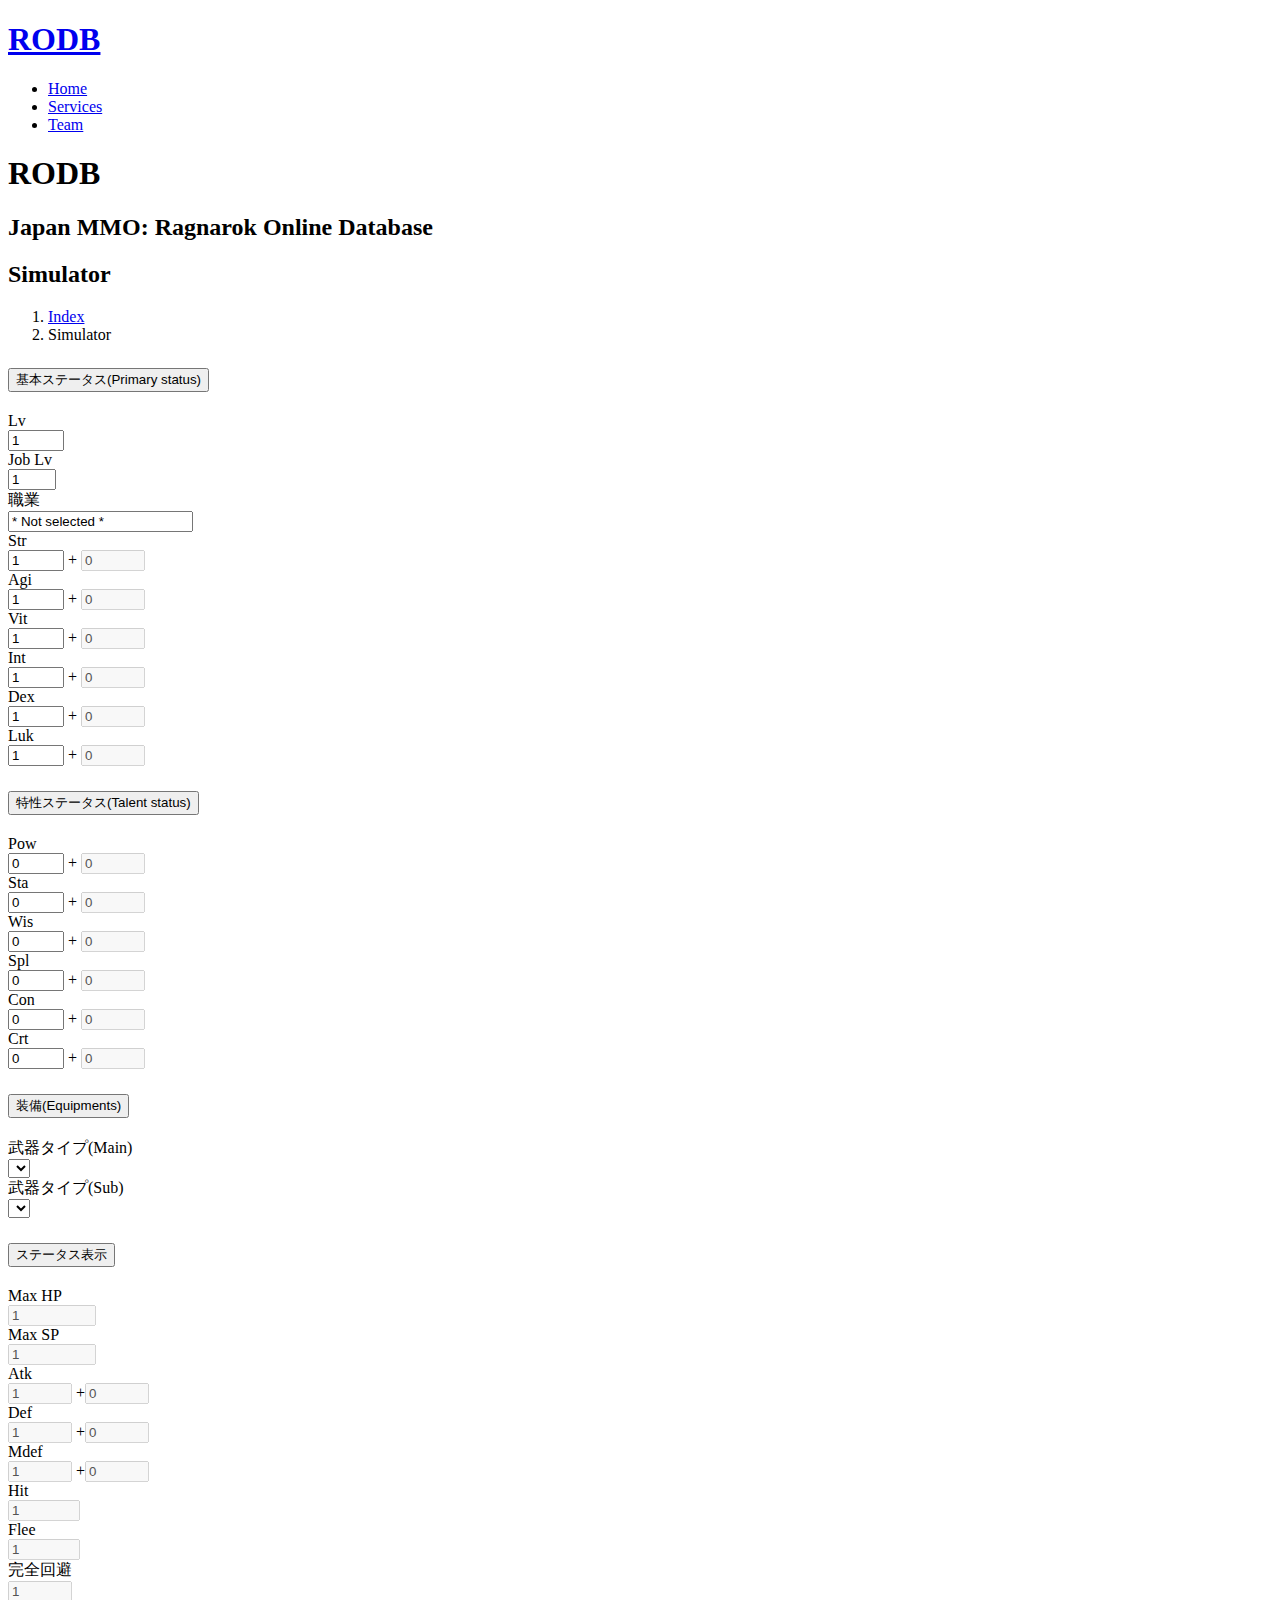
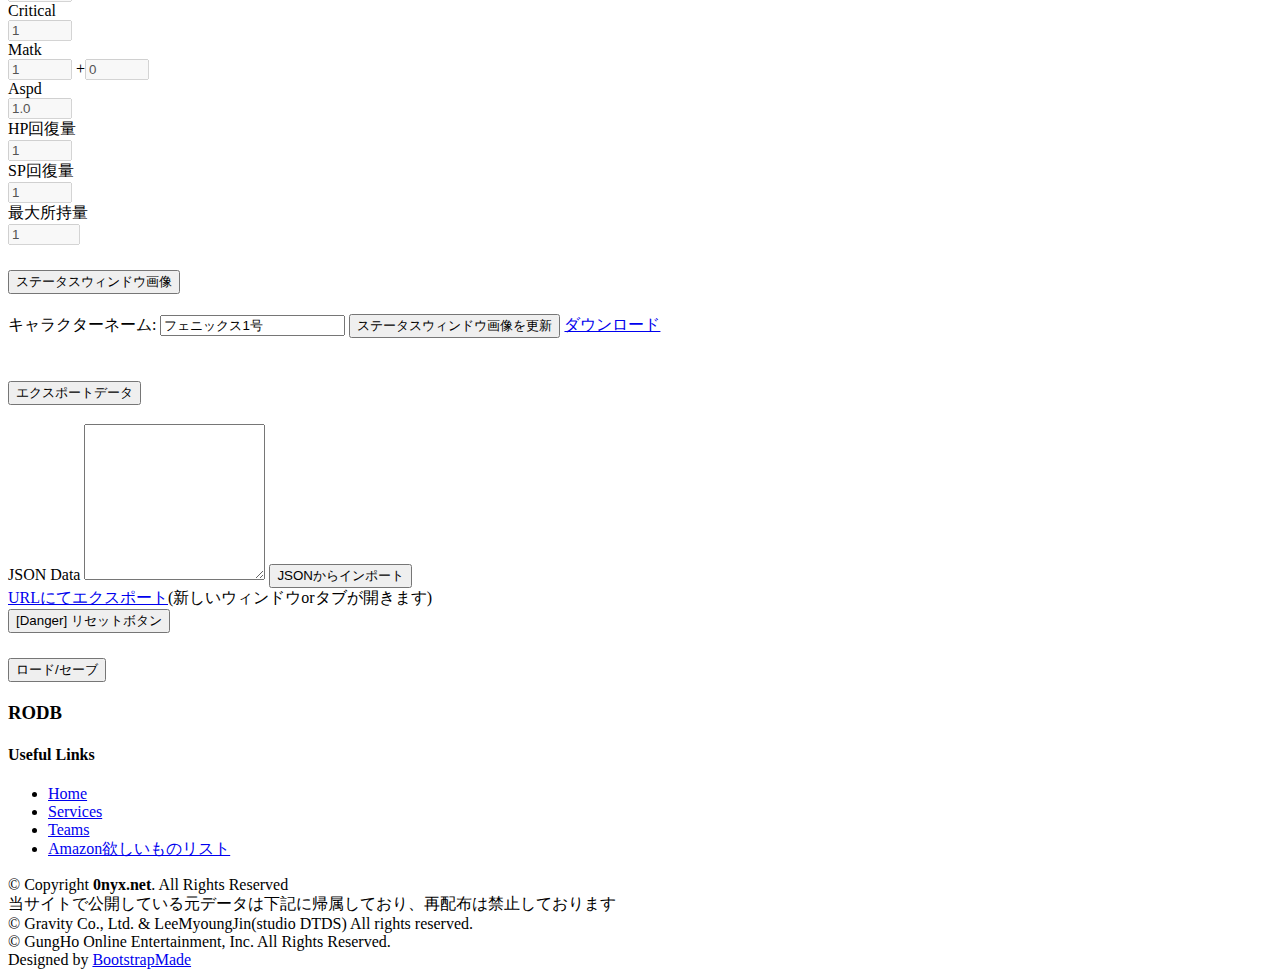
==== v1.html @ ba6570f8 "[fix] accordion html" ====
<!DOCTYPE html>
<html lang="ja">

<head>
    <meta charset="utf-8">
    <meta content="width=device-width, initial-scale=1.0" name="viewport">

    <title>RODB - Simulator</title>
    <meta content="RODBはMMO「Ragnarok Online」に関するデータを保管するサイトです" name="description">
    <meta content="ro,jro,ragnaok,ragnarok online,マロコロ" name="keywords">
    <meta content="index, follow" name="Robots">

    <meta property="og:site_name" content="RODB" />
    <meta property="og:description" content="RODBはMMO「Ragnarok Online」に関するデータを保管するサイトです" />
    <meta property="og:url" content="https://rodb.aws.0nyx.net/">
    <meta property="og:image" content="https://rodb.aws.0nyx.net/favicon.png">
    <meta property="og:type" content="website" />

    <!-- Google Fonts -->
    <link
        href="https://fonts.googleapis.com/css?family=Open+Sans:300,300i,400,400i,600,600i,700,700i|Raleway:300,300i,400,400i,500,500i,600,600i,700,700i|Poppins:300,300i,400,400i,500,500i,600,600i,700,700i"
        rel="stylesheet">

    <!-- Vendor CSS Files -->
    <link href="/assets/vendor/aos/aos.css" rel="stylesheet">
    <link href="/assets/vendor/bootstrap/css/bootstrap.min.css" rel="stylesheet">
    <link href="/assets/vendor/bootstrap-icons/bootstrap-icons.css" rel="stylesheet">
    <link href="/assets/vendor/boxicons/css/boxicons.min.css" rel="stylesheet">
    <link href="/assets/vendor/glightbox/css/glightbox.min.css" rel="stylesheet">
    <link href="/assets/vendor/remixicon/remixicon.css" rel="stylesheet">
    <link href="/assets/vendor/swiper/swiper-bundle.min.css" rel="stylesheet">

    <!-- Template Main CSS File -->
    <link href="/assets/css/style.css" rel="stylesheet">

    <link href="/assets/css/rodb.css" rel="stylesheet">
    <link href="https://fonts.googleapis.com/css?family=Source+Code+Pro" rel="stylesheet">

    <!-- Simulator -->
    <link rel="stylesheet" href="https://pyscript.net/releases/2023.11.1/core.css" />
    <script type="module" src="https://pyscript.net/releases/2023.11.1/core.js"></script>

    <!-- =======================================================
  * Template Name: OnePage - v4.7.0
  * Template URL: https://bootstrapmade.com/onepage-multipurpose-bootstrap-template/
  * Author: BootstrapMade.com
  * License: https://bootstrapmade.com/license/
  ======================================================== -->
</head>

<body>

    <!-- ======= Header ======= -->
    <header id="header" class="fixed-top">
        <div class="container d-flex align-items-center justify-content-between">

            <h1 class="logo"><a href="/">RODB</a></h1>
            <!-- Uncomment below if you prefer to use an image logo -->
            <!-- <a href="index.html" class="logo"><img src="assets/img/logo.png" alt="" class="img-fluid"></a>-->

            <nav id="navbar" class="navbar">
                <ul>
                    <li><a class="nav-link scrollto active" href="/">Home</a></li>
                    <li><a class="nav-link scrollto" href="/#services">Services</a></li>
                    <li><a class="nav-link scrollto" href="/#team">Team</a></li>
                </ul>
                <i class="bi bi-list mobile-nav-toggle"></i>
            </nav><!-- .navbar -->

        </div>
    </header><!-- End Header -->

    <!-- ======= Hero Section ======= -->
    <section id="hero" class="d-flex align-items-center">
        <div class="container position-relative" data-aos="fade-up" data-aos-delay="100">
            <div class="row justify-content-center">
                <div class="col-xl-7 col-lg-9 text-center">
                    <h1>RODB</h1>
                    <h2>Japan MMO: Ragnarok Online Database</h2>
                </div>
            </div>

        </div>
    </section><!-- End Hero -->

    <main id="main">

        <!-- ======= Breadcrumbs ======= -->
        <section class="breadcrumbs">
            <div class="container">
                <div class="d-flex justify-content-between align-items-center">
                    <h2>Simulator</h2>
                    <ol>
                        <li><a href="/">Index</a></li>
                        <li>Simulator</li>
                    </ol>
                </div>
            </div>
        </section><!-- End Breadcrumbs -->

        <selection class="inner-page">

            <div class="container border">
                <div class="accordion" id="accordion">
                    <div class="accordion-item">
                        <h2 class="accordion-header">
                        <button class="accordion-button collapsed" type="button" data-bs-toggle="collapse" data-bs-target="#collapse_status_primary" aria-expanded="false" aria-controls="collapse_status_primary">
                            基本ステータス(Primary status)
                        </button>
                        </h2>

                        <div id="collapse_status_primary" class="accordion-collapse collapse">
                            <div class="accordion-body">
                                <div class="row">
                                    <div class="col-md-2">
                                        <label for="status_base_lv" class="form-label">Lv</label>
                                    </div>
                                    <div class="col-md-2">
                                        <input id="status_base_lv" type="number" class="form-number" min="1" max="99" value="1">
                                    </div>
                                    <div class="col-md-2">
                                        <label for="status_job_lv" class="form-label">Job Lv</label>
                                    </div>
                                    <div class="col-md-2">
                                        <input id="status_job_lv" type="number" class="form-number" min="1" max="9" value="1">
                                    </div>
                                    <div class="col-md-1">
                                        <label for="status_job_class" class="form-label">職業</label>
                                    </div>
                                    <div class="col-md-3">
                                        <input id="status_job_class" list="datalist_job_classes" placeholoder="Type to search..." value="* Not selected *">
                                        <datalist id="datalist_job_classes"></datalist>
                                    </div>
                                </div>

                                <div class="row">
                                    <div class="col-md-1">
                                        <label for="status_str_base" class="form-label">Str</label>
                                    </div>
                                    <div class="col-md-3">
                                        <input id="status_str_base" type="number" class="form-number" min="1" max="99" value="1">
                                        + <input id="status_str_bonus" type="number" class="form-number" min="0" max="999" value="0" disabled>
                                    </div>
                                    <div class="col-md-1">
                                        <label for="status_agi_base" class="form-label">Agi</label>
                                    </div>
                                    <div class="col-md-3">
                                        <input id="status_agi_base" type="number" class="form-number" min="1" max="99" value="1">
                                        + <input id="status_agi_bonus" type="number" class="form-number" min="0" max="999" value="0" disabled>
                                    </div>
                                    <div class="col-md-1">
                                        <label for="status_vit_base" class="form-label">Vit</label>
                                    </div>
                                    <div class="col-md-3">
                                        <input id="status_vit_base" type="number" class="form-number" min="1" max="99" value="1">
                                        + <input id="status_vit_bonus" type="number" class="form-number" min="0" max="999" value="0" disabled>
                                    </div>
                                </div>
                                <div class="row">
                                    <div class="col-md-1">
                                        <label for="status_int_base" class="form-label">Int</label>
                                    </div>
                                    <div class="col-md-3">
                                        <input id="status_int_base" type="number" class="form-number" min="1" max="99" value="1">
                                        + <input id="status_int_bonus" type="number" class="form-number" min="0" max="999" value="0" disabled>
                                    </div>
                                    <div class="col-md-1">
                                        <label for="status_dex_base" class="form-label">Dex</label>
                                    </div>
                                    <div class="col-md-3">
                                        <input id="status_dex_base" type="number" class="form-number" min="1" max="99" value="1">
                                        + <input id="status_dex_bonus" type="number" class="form-number" min="0" max="999" value="0" disabled>
                                    </div>
                                    <div class="col-md-1">
                                        <label for="status_luk_base" class="form-label">Luk</label>
                                    </div>
                                    <div class="col-md-3">
                                        <input id="status_luk_base" type="number" class="form-number" min="1" max="99" value="1">
                                        + <input id="status_luk_bonus" type="number" class="form-number" min="0" max="999" value="0" disabled>
                                    </div>
                                </div>
                            </div>
                        </div>
                    </div>

                    <div class="accordion-item">
                        <h2 class="accordion-header">
                        <button class="accordion-button collapsed" type="button" data-bs-toggle="collapse" data-bs-target="#collapse_status_talent" aria-expanded="false" aria-controls="collapse_status_talent">
                            特性ステータス(Talent status)
                        </button>
                        </h2>

                        <div id="collapse_status_talent" class="accordion-collapse collapse">
                            <div class="accordion-body">
                                <div class="row">
                                    <div class="col-md-1">
                                        <label for="status_pow_base" class="form-label">Pow</label>
                                    </div>
                                    <div class="col-md-3">
                                        <input id="status_pow_base" type="number" class="form-number" min="0" max="99" value="0">
                                        + <input id="status_pow_bonus" type="number" class="form-number" min="0" max="999" value="0" disabled>
                                    </div>
                                    <div class="col-md-1">
                                        <label for="status_sta_base" class="form-label">Sta</label>
                                    </div>
                                    <div class="col-md-3">
                                        <input id="status_sta_base" type="number" class="form-number" min="0" max="99" value="0">
                                        + <input id="status_sta_bonus" type="number" class="form-number" min="0" max="999" value="0" disabled>
                                    </div>
                                    <div class="col-md-1">
                                        <label for="status_wis_base" class="form-label">Wis</label>
                                    </div>
                                    <div class="col-md-3">
                                        <input id="status_wis_base" type="number" class="form-number" min="0" max="99" value="0">
                                        + <input id="status_wis_bonus" type="number" class="form-number" min="0" max="999" value="0" disabled>
                                    </div>
                                </div>
                                <div class="row">
                                    <div class="col-md-1">
                                        <label for="status_spl_base" class="form-label">Spl</label>
                                    </div>
                                    <div class="col-md-3">
                                        <input id="status_spl_base" type="number" class="form-number" min="0" max="99" value="0">
                                        + <input id="status_spl_bonus" type="number" class="form-number" min="0" max="999" value="0" disabled>
                                    </div>
                                    <div class="col-md-1">
                                        <label for="status_con_base" class="form-label">Con</label>
                                    </div>
                                    <div class="col-md-3">
                                        <input id="status_con_base" type="number" class="form-number" min="0" max="99" value="0">
                                        + <input id="status_con_bonus" type="number" class="form-number" min="0" max="999" value="0" disabled>
                                    </div>
                                    <div class="col-md-1">
                                        <label for="status_crt_base" class="form-label">Crt</label>
                                    </div>
                                    <div class="col-md-3">
                                        <input id="status_crt_base" type="number" class="form-number" min="0" max="99" value="0">
                                        + <input id="status_crt_bonus" type="number" class="form-number" min="0" max="999" value="0" disabled>
                                    </div>
                                </div>
                            </div>
                        </div>
                    </div>

                    <div class="accordion-item">
                        <h2 class="accordion-header">
                        <button class="accordion-button collapsed" type="button" data-bs-toggle="collapse" data-bs-target="#collapse_equipments" aria-expanded="false" aria-controls="collapse_equipments">
                            装備(Equipments)
                        </button>
                        </h2>

                        <div id="collapse_equipments" class="accordion-collapse collapse">
                            <div class="accordion-body">
                                <div class="row">
                                    <div class="col-md-2">
                                        武器タイプ(Main)
                                    </div>
                                    <div class="col-md-2">
                                        <select id="select_weapon_type_right" class="form-select" aria-label="メイン武器"></select>
                                    </div>
                                    <div class="col-md-2">
                                        武器タイプ(Sub)
                                    </div>
                                    <div class="col-md-2">
                                        <select id="select_weapon_type_left" class="form-select" aria-label="サブ武器"></select>
                                    </div>
                                </div>
                            </div>
                        </div>
                    </div>

                    <div class="accordion-item">
                        <h2 class="accordion-header">
                        <button class="accordion-button" type="button" data-bs-toggle="collapse" data-bs-target="#collapse_status" aria-expanded="true" aria-controls="collapse_status">
                            ステータス表示
                        </button>
                        </h2>

                        <div id="collapse_status" class="accordion-collapse show">
                            <div class="accordion-body">

                                <div class="row">
                                    <div class="col-md-1">
                                        Max HP<br>
                                        <input id="status_hp_max" type="number" class="form-number" min="0" max="999999" value="1" disabled>
                                    </div>
                                    <div class="col-md-1">
                                        Max SP<br>
                                        <input id="status_sp_max" type="number" class="form-number" min="0" max="999999" value="1" disabled>
                                    </div>
                                    <div class="col-md-2">
                                        Atk<br>
                                        <input id="status_atk_base" type="number" class="form-number" min="0" max="999" value="1" disabled>
                                        +<input id="status_atk_bonus" type="number" class="form-number" min="0" max="999" value="0" disabled>
                                    </div>
                                    <div class="col-md-2">
                                        Def<br>
                                        <input id="status_def_base" type="number" class="form-number" min="0" max="999" value="1" disabled>
                                        +<input id="status_def_bonus" type="number" class="form-number" min="0" max="999" value="0" disabled>
                                    </div>
                                    <div class="col-md-2">
                                        Mdef<br>
                                        <input id="status_mdef_base" type="number" class="form-number" min="0" max="999" value="1" disabled>
                                        +<input id="status_mdef_bonus" type="number" class="form-number" min="0" max="999" value="0" disabled>
                                    </div>
                                    <div class="col-md-1">
                                        Hit<br>
                                        <input id="status_hit" type="number" class="form-number" min="0" max="9999" value="1" disabled>
                                    </div>
                                    <div class="col-md-1">
                                        Flee<br>
                                        <input id="status_flee" type="number" class="form-number" min="0" max="9999" value="1" disabled>
                                    </div>
                                    <div class="col-md-1">
                                        完全回避<br>
                                        <input id="status_complete_avoidance" type="number" class="form-number" min="0" max="999" value="1" disabled>
                                    </div>
                                    <div class="col-md-1">
                                        Critical<br>
                                        <input id="status_critical" type="number" class="form-number" min="0" max="999" value="1" disabled>
                                    </div>
                                </div>
                                <div class="row">
                                    <div class="col-md-2">
                                        Matk<br>
                                        <input id="status_matk_base" type="number" class="form-number" min="0" max="999" value="1" disabled>
                                        +<input id="status_matk_bonus" type="number" class="form-number" min="0" max="999" value="0" disabled>
                                    </div>
                                    <div class="col-md-1">
                                        Aspd<br>
                                        <input id="status_aspd" type="number" class="form-number" min="0" max="999" value="1.0" disabled>
                                    </div>
                                    <div class="col-md-1">
                                        HP回復量<br>
                                        <input id="status_hp_recovery" type="number" class="form-number" min="0" max="999" value="1" disabled>
                                    </div>
                                    <div class="col-md-1">
                                        SP回復量<br>
                                        <input id="status_sp_recovery" type="number" class="form-number" min="0" max="999" value="1" disabled>
                                    </div>
                                    <div class="col-md-1">
                                    </div>
                                    <div class="col-md-2">
                                        最大所持量<br>
                                        <input id="status_weight_max" type="number" class="form-number" min="0" max="9999" value="1" disabled>
                                    </div>
                                </div>
                            </div>
                        </div>
                    </div>

                    <div class="accordion-item">
                        <h2 class="accordion-header">
                        <button class="accordion-button" type="button" data-bs-toggle="collapse" data-bs-target="#collapse_status_window_image" aria-expanded="true" aria-controls="collapse_status_window_image">
                            ステータスウィンドウ画像
                        </button>
                        </h2>

                        <div id="collapse_status_window_image" class="accordion-collapse collapse show">
                            <div class="accordion-body">
                                <label for="input_character_name" class="form-label">キャラクターネーム:</label>
                                <input id="input_character_name" type="text" class="form-text" value="フェニックス1号">
                                <button id="button_draw_status_window" type="button" class="btn btn-primary">ステータスウィンドウ画像を更新</button>
                                <a id="button_download_status_window" type="button" class="btn btn-success" download="RODB_simulator_status.png" href="#">ダウンロード</a><br>
                                <img id="img_status_window" width="1" height="1"/>
                            </div>
                        </div>
                    </div>

                    <div class="accordion-item">
                        <h2 class="accordion-header">
                        <button class="accordion-button collapsed" type="button" data-bs-toggle="collapse" data-bs-target="#collapse_export_data" aria-expanded="false" aria-controls="collapse_export_data">
                            エクスポートデータ
                        </button>
                        </h2>

                        <div id="collapse_export_data" class="accordion-collapse collapse">
                            <div class="accordion-body">
                                <div class="mb-3">
                                    <label for="export_json" class="form-label">JSON Data</label>
                                    <textarea class="form-control font-futur" id="textarea_import_json" rows="10"></textarea>
                                    <button id="button_import_json" type="button" class="btn btn-primary">JSONからインポート</button>
                                </div>
                                <div class="mb-3">
                                    <a id="export_url" class="btn btn-success" href="#" target="_blank">URLにてエクスポート</a>(新しいウィンドウorタブが開きます)
                                </div>
                                <div class="text-end">
                                    <button id="button_reset_data" type="button" class="btn btn-danger">[Danger] リセットボタン</button>
                                </div>
                            </div>
                        </div>
                    </div>

                    <div class="accordion-item">
                        <h2 class="accordion-header">
                            <button class="accordion-button collapsed" type="button" data-bs-toggle="collapse" data-bs-target="#collapse_load_save" aria-expanded="false" aria-controls="collapse_load_save">
                                ロード/セーブ
                            </button>
                        </h2>

                        <div id="collapse_load_save" class="accordion-collapse collapse">
                            <div class="accordion-body">
                            </div>
                        </div>
                    </div>

                </div>
            </div>

        </selection>
    </main><!-- End #main -->

    <!-- ======= Footer ======= -->
    <footer id="footer">

        <div class="footer-top">
            <div class="container">
                <div class="row">

                    <div class="col-lg-3 col-md-6 footer-contact">
                        <h3>RODB</h3>
                        <p>
                        </p>
                    </div>

                    <div class="col-lg-2 col-md-6 footer-links">
                        <h4>Useful Links</h4>
                        <ul>
                            <li><i class="bx bx-chevron-right"></i> <a href="/#">Home</a></li>
                            <li><i class="bx bx-chevron-right"></i> <a href="/#services">Services</a></li>
                            <li><i class="bx bx-chevron-right"></i> <a href="/#teams">Teams</a></li>
                            <li><i class="bx bx-chevron-right"></i> <a
                                    href="https://www.amazon.co.jp/hz/wishlist/ls/2EK058T5A6BN7">Amazon欲しいものリスト</a></li>
                        </ul>
                    </div>

                </div>
            </div>
        </div>

        <div class="container d-md-flex py-4">

            <div class="me-md-auto text-center text-md-start">
                <div class="copyright">
                    &copy; Copyright <strong><span>0nyx.net</span></strong>. All Rights Reserved<br>
                    当サイトで公開している元データは下記に帰属しており、再配布は禁止しております<br>
                    &copy; Gravity Co., Ltd. &amp; LeeMyoungJin(studio DTDS) All rights reserved.<br>
                    &copy; GungHo Online Entertainment, Inc. All Rights Reserved.
                </div>
                <div class="credits">
                    <!-- All the links in the footer should remain intact. -->
                    <!-- You can delete the links only if you purchased the pro version. -->
                    <!-- Licensing information: https://bootstrapmade.com/license/ -->
                    <!-- Purchase the pro version with working PHP/AJAX contact form: https://bootstrapmade.com/onepage-multipurpose-bootstrap-template/ -->
                    Designed by <a href="https://bootstrapmade.com/">BootstrapMade</a>
                </div>
            </div>
            <div class="social-links text-center text-md-right pt-3 pt-md-0">
                <a href="https://twitter.com/_m10i" class="twitter"><i class="bx bxl-twitter"></i></a>
            </div>
        </div>
    </footer><!-- End Footer -->

    <!-- Modal -->
    <dialog id="daialog">
        <div class="modal-content">
        <div class="modal-header">
            <h5 class="modal-title" id="modal_information_label">Information</h5>
        </div>
        <div id="dialog_information_message_div" class="modal-body">MESSAGE</div>
        <div class="modal-footer">
            <button id="daialog_button_close" type="button" class="btn btn-secondary">Close</button>
        </div>
        </div>
    </dialog>

    <div id="preloader"></div>
    <a href="#" class="back-to-top d-flex align-items-center justify-content-center"><i
            class="bi bi-arrow-up-short"></i></a>

    <!-- Vendor JS Files -->
    <script src="/assets/vendor/purecounter/purecounter.js"></script>
    <script src="/assets/vendor/aos/aos.js"></script>
    <script src="/assets/vendor/bootstrap/js/bootstrap.bundle.min.js"></script>
    <script src="/assets/vendor/glightbox/js/glightbox.min.js"></script>
    <script src="/assets/vendor/isotope-layout/isotope.pkgd.min.js"></script>
    <script src="/assets/vendor/swiper/swiper-bundle.min.js"></script>
    <script src="/assets/vendor/php-email-form/validate.js"></script>

    <script type="py" src="/simulator/app_v1.py" config="/simulator/pyscript.json"></script>

    <!-- Template Main JS File -->
    <script src="/assets/js/main.js"></script>

    <!-- Google tag (gtag.js) -->
    <script async src="https://www.googletagmanager.com/gtag/js?id=G-YCM65EZMQL"></script>
    <script>
        window.dataLayer = window.dataLayer || [];
        function gtag() { dataLayer.push(arguments); }
        gtag('js', new Date());

        gtag('config', 'G-YCM65EZMQL');
    </script>
</body>

</html>
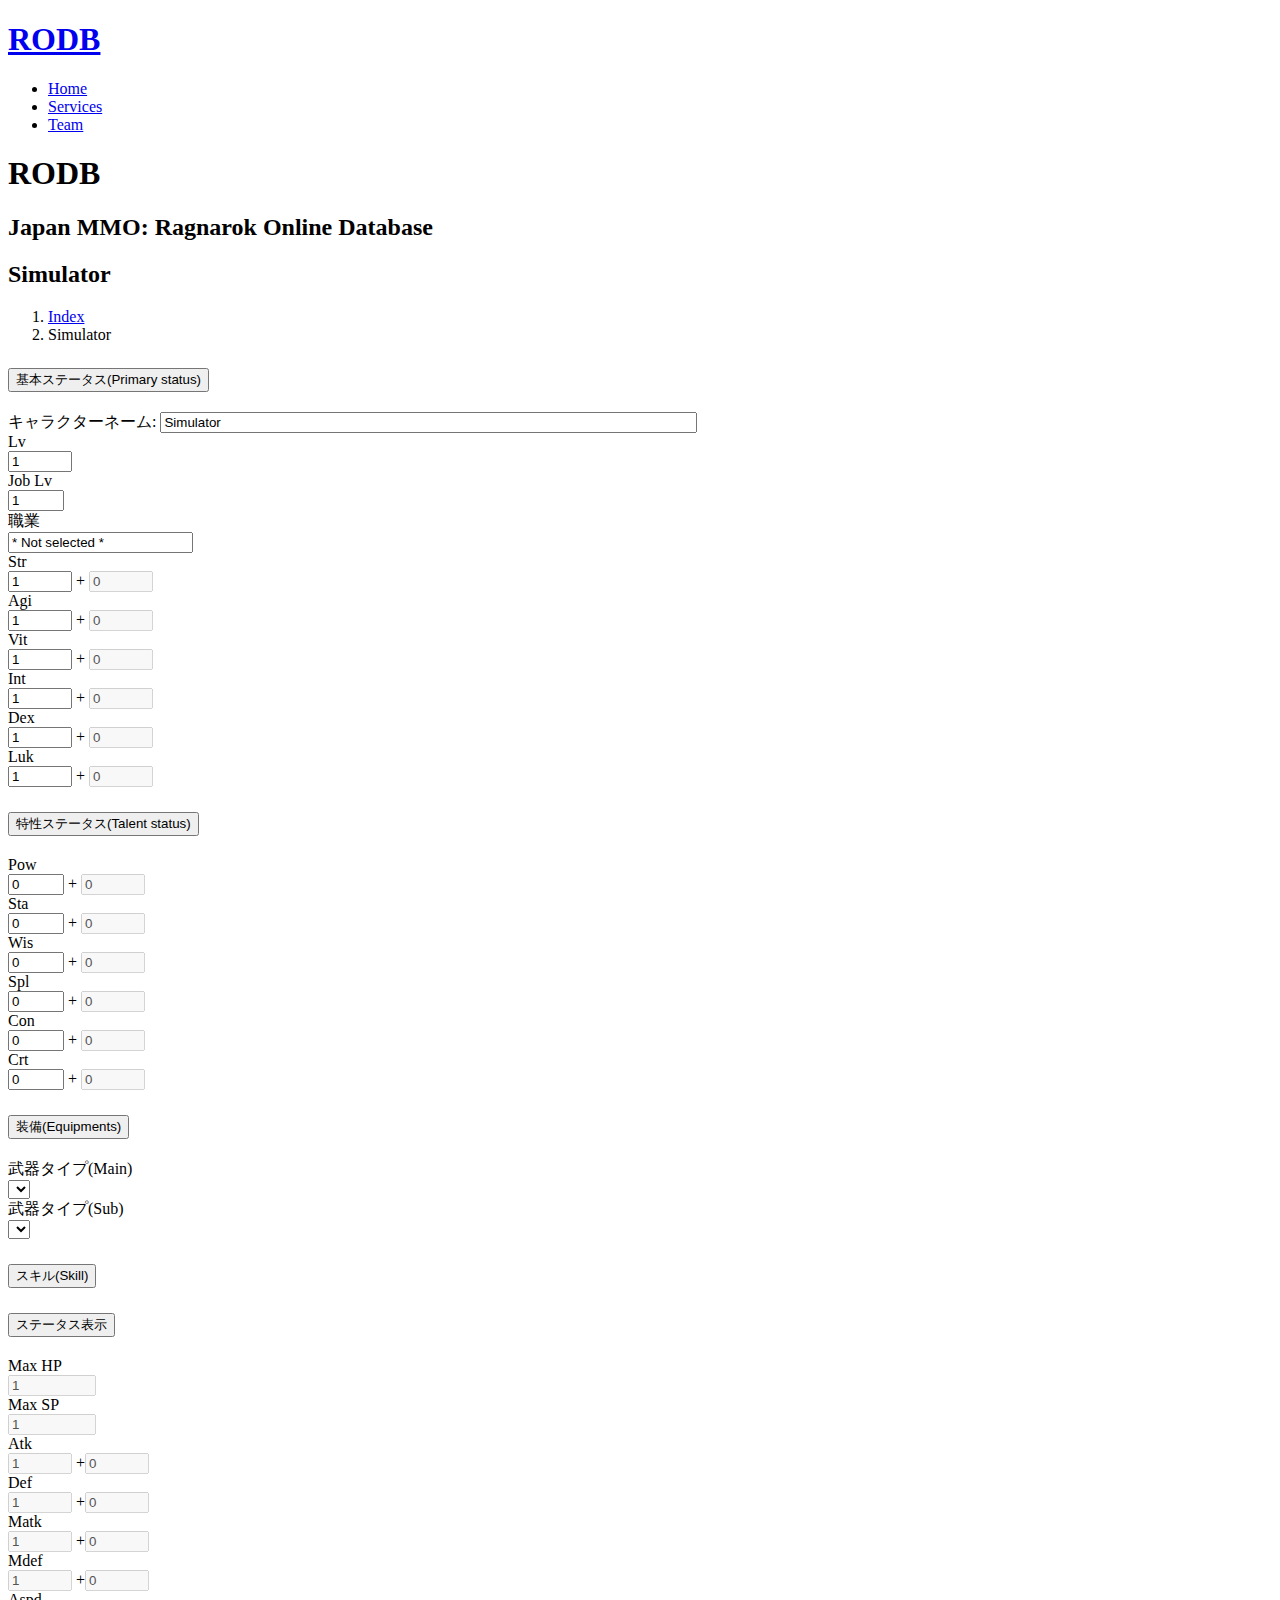
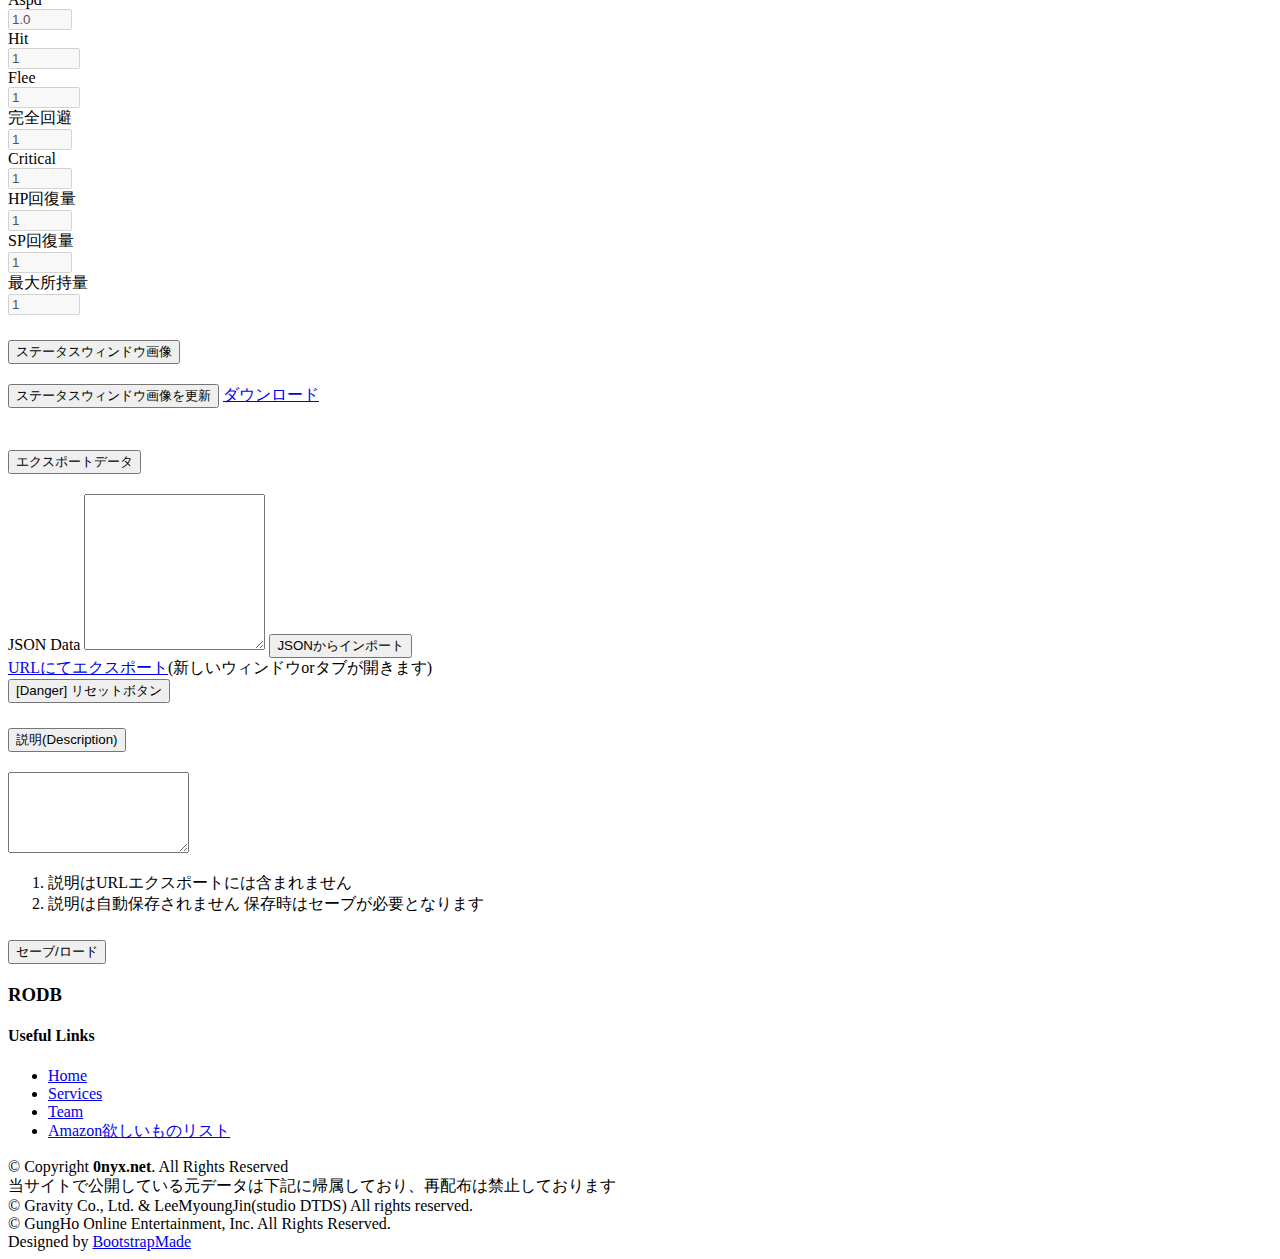
==== commit 4f1e7f32: "[modify] Update files" ====
--- a/v1.html
+++ b/v1.html
@@ -10,16 +10,12 @@
     <meta content="ro,jro,ragnaok,ragnarok online,マロコロ" name="keywords">
     <meta content="index, follow" name="Robots">
 
+    <meta property="og:url" content="https://rodb.aws.0nyx.net/simulator/v1.html">
+    <meta property="og:type" content="article" />
+    <meta property="og:title" content="RODB - Simulator" />
+    <meta property="og:description" content="RODB SimulatorはMMO「Ragnarok Online」のステータス&amp;スキルシミュレータです" />
     <meta property="og:site_name" content="RODB" />
-    <meta property="og:description" content="RODBはMMO「Ragnarok Online」に関するデータを保管するサイトです" />
-    <meta property="og:url" content="https://rodb.aws.0nyx.net/">
-    <meta property="og:image" content="https://rodb.aws.0nyx.net/favicon.png">
-    <meta property="og:type" content="website" />
-
-    <!-- Google Fonts -->
-    <link
-        href="https://fonts.googleapis.com/css?family=Open+Sans:300,300i,400,400i,600,600i,700,700i|Raleway:300,300i,400,400i,500,500i,600,600i,700,700i|Poppins:300,300i,400,400i,500,500i,600,600i,700,700i"
-        rel="stylesheet">
+    <!-- <meta property="og:image" content=""> -->
 
     <!-- Vendor CSS Files -->
     <link href="/assets/vendor/aos/aos.css" rel="stylesheet">
@@ -36,8 +32,8 @@
     <link href="/assets/css/rodb.css" rel="stylesheet">
     <link href="https://fonts.googleapis.com/css?family=Source+Code+Pro" rel="stylesheet">
 
-    <!-- Simulator -->
-    <link rel="stylesheet" href="https://pyscript.net/releases/2023.11.1/core.css" />
+    <!-- PyScript -->
+    <link rel="stylesheet" href="https://pyscript.net/releases/2023.11.1/core.css">
     <script type="module" src="https://pyscript.net/releases/2023.11.1/core.js"></script>
 
     <!-- =======================================================
@@ -62,7 +58,7 @@
                 <ul>
                     <li><a class="nav-link scrollto active" href="/">Home</a></li>
                     <li><a class="nav-link scrollto" href="/#services">Services</a></li>
-                    <li><a class="nav-link scrollto" href="/#team">Team</a></li>
+                    <li><a class="nav-link scrollto" href="index.html#team">Team</a></li>
                 </ul>
                 <i class="bi bi-list mobile-nav-toggle"></i>
             </nav><!-- .navbar -->
@@ -91,16 +87,15 @@
                 <div class="d-flex justify-content-between align-items-center">
                     <h2>Simulator</h2>
                     <ol>
-                        <li><a href="/">Index</a></li>
+                        <li><a href="index.html">Index</a></li>
                         <li>Simulator</li>
                     </ol>
                 </div>
             </div>
         </section><!-- End Breadcrumbs -->
 
-        <selection class="inner-page">
-
-            <div class="container border">
+        <section class="inner-page">
+            <div class="container">
                 <div class="accordion" id="accordion">
                     <div class="accordion-item">
                         <h2 class="accordion-header">
@@ -111,24 +106,28 @@
 
                         <div id="collapse_status_primary" class="accordion-collapse collapse">
                             <div class="accordion-body">
+                                <div>
+                                    <label for="input_character_name" class="form-label">キャラクターネーム:</label>
+                                    <input id="input_character_name" type="text" class="form-text" value="Simulator" placeholder="任意の名前" size="64" maxlength="64">
+                                </div>
                                 <div class="row">
                                     <div class="col-md-2">
                                         <label for="status_base_lv" class="form-label">Lv</label>
                                     </div>
                                     <div class="col-md-2">
-                                        <input id="status_base_lv" type="number" class="form-number" min="1" max="99" value="1">
+                                        <input id="status_base_lv" type="number" class="form-number" min="1" max="999" value="1">
                                     </div>
                                     <div class="col-md-2">
                                         <label for="status_job_lv" class="form-label">Job Lv</label>
                                     </div>
                                     <div class="col-md-2">
-                                        <input id="status_job_lv" type="number" class="form-number" min="1" max="9" value="1">
+                                        <input id="status_job_lv" type="number" class="form-number" min="1" max="99" value="1">
                                     </div>
                                     <div class="col-md-1">
                                         <label for="status_job_class" class="form-label">職業</label>
                                     </div>
                                     <div class="col-md-3">
-                                        <input id="status_job_class" list="datalist_job_classes" placeholoder="Type to search..." value="* Not selected *">
+                                        <input id="status_job_class" list="datalist_job_classes" placeholder="Type to search..." value="* Not selected *">
                                         <datalist id="datalist_job_classes"></datalist>
                                     </div>
                                 </div>
@@ -138,21 +137,21 @@
                                         <label for="status_str_base" class="form-label">Str</label>
                                     </div>
                                     <div class="col-md-3">
-                                        <input id="status_str_base" type="number" class="form-number" min="1" max="99" value="1">
+                                        <input id="status_str_base" type="number" class="form-number" min="1" max="999" value="1">
                                         + <input id="status_str_bonus" type="number" class="form-number" min="0" max="999" value="0" disabled>
                                     </div>
                                     <div class="col-md-1">
                                         <label for="status_agi_base" class="form-label">Agi</label>
                                     </div>
                                     <div class="col-md-3">
-                                        <input id="status_agi_base" type="number" class="form-number" min="1" max="99" value="1">
+                                        <input id="status_agi_base" type="number" class="form-number" min="1" max="999" value="1">
                                         + <input id="status_agi_bonus" type="number" class="form-number" min="0" max="999" value="0" disabled>
                                     </div>
                                     <div class="col-md-1">
                                         <label for="status_vit_base" class="form-label">Vit</label>
                                     </div>
                                     <div class="col-md-3">
-                                        <input id="status_vit_base" type="number" class="form-number" min="1" max="99" value="1">
+                                        <input id="status_vit_base" type="number" class="form-number" min="1" max="999" value="1">
                                         + <input id="status_vit_bonus" type="number" class="form-number" min="0" max="999" value="0" disabled>
                                     </div>
                                 </div>
@@ -161,21 +160,21 @@
                                         <label for="status_int_base" class="form-label">Int</label>
                                     </div>
                                     <div class="col-md-3">
-                                        <input id="status_int_base" type="number" class="form-number" min="1" max="99" value="1">
+                                        <input id="status_int_base" type="number" class="form-number" min="1" max="999" value="1">
                                         + <input id="status_int_bonus" type="number" class="form-number" min="0" max="999" value="0" disabled>
                                     </div>
                                     <div class="col-md-1">
                                         <label for="status_dex_base" class="form-label">Dex</label>
                                     </div>
                                     <div class="col-md-3">
-                                        <input id="status_dex_base" type="number" class="form-number" min="1" max="99" value="1">
+                                        <input id="status_dex_base" type="number" class="form-number" min="1" max="999" value="1">
                                         + <input id="status_dex_bonus" type="number" class="form-number" min="0" max="999" value="0" disabled>
                                     </div>
                                     <div class="col-md-1">
                                         <label for="status_luk_base" class="form-label">Luk</label>
                                     </div>
                                     <div class="col-md-3">
-                                        <input id="status_luk_base" type="number" class="form-number" min="1" max="99" value="1">
+                                        <input id="status_luk_base" type="number" class="form-number" min="1" max="999" value="1">
                                         + <input id="status_luk_bonus" type="number" class="form-number" min="0" max="999" value="0" disabled>
                                     </div>
                                 </div>
@@ -271,6 +270,20 @@
 
                     <div class="accordion-item">
                         <h2 class="accordion-header">
+                        <button class="accordion-button collapsed" type="button" data-bs-toggle="collapse" data-bs-target="#collapse_skill" aria-expanded="false" aria-controls="collapse_skill">
+                            スキル(Skill)
+                        </button>
+                        </h2>
+
+                        <div id="collapse_skill" class="accordion-collapse collapse">
+                            <div class="accordion-body">
+                            </div>
+                        </div>
+                    </div>
+
+
+                    <div class="accordion-item">
+                        <h2 class="accordion-header">
                         <button class="accordion-button" type="button" data-bs-toggle="collapse" data-bs-target="#collapse_status" aria-expanded="true" aria-controls="collapse_status">
                             ステータス表示
                         </button>
@@ -280,11 +293,11 @@
                             <div class="accordion-body">
 
                                 <div class="row">
-                                    <div class="col-md-1">
+                                    <div class="col-md-2">
                                         Max HP<br>
                                         <input id="status_hp_max" type="number" class="form-number" min="0" max="999999" value="1" disabled>
                                     </div>
-                                    <div class="col-md-1">
+                                    <div class="col-md-2">
                                         Max SP<br>
                                         <input id="status_sp_max" type="number" class="form-number" min="0" max="999999" value="1" disabled>
                                     </div>
@@ -299,10 +312,21 @@
                                         +<input id="status_def_bonus" type="number" class="form-number" min="0" max="999" value="0" disabled>
                                     </div>
                                     <div class="col-md-2">
+                                        Matk<br>
+                                        <input id="status_matk_base" type="number" class="form-number" min="0" max="999" value="1" disabled>
+                                        +<input id="status_matk_bonus" type="number" class="form-number" min="0" max="999" value="0" disabled>
+                                    </div>
+                                    <div class="col-md-2">
                                         Mdef<br>
                                         <input id="status_mdef_base" type="number" class="form-number" min="0" max="999" value="1" disabled>
                                         +<input id="status_mdef_bonus" type="number" class="form-number" min="0" max="999" value="0" disabled>
                                     </div>
+                                </div>
+                                <div class="row">
+                                    <div class="col-md-1">
+                                        Aspd<br>
+                                        <input id="status_aspd" type="number" class="form-number" min="0" max="999" value="1.0" disabled>
+                                    </div>
                                     <div class="col-md-1">
                                         Hit<br>
                                         <input id="status_hit" type="number" class="form-number" min="0" max="9999" value="1" disabled>
@@ -319,27 +343,16 @@
                                         Critical<br>
                                         <input id="status_critical" type="number" class="form-number" min="0" max="999" value="1" disabled>
                                     </div>
-                                </div>
-                                <div class="row">
-                                    <div class="col-md-2">
-                                        Matk<br>
-                                        <input id="status_matk_base" type="number" class="form-number" min="0" max="999" value="1" disabled>
-                                        +<input id="status_matk_bonus" type="number" class="form-number" min="0" max="999" value="0" disabled>
-                                    </div>
-                                    <div class="col-md-1">
-                                        Aspd<br>
-                                        <input id="status_aspd" type="number" class="form-number" min="0" max="999" value="1.0" disabled>
-                                    </div>
-                                    <div class="col-md-1">
+                                    <div class="col-md-1">
+                                    </div>
+                                    <div class="col-md-2">
                                         HP回復量<br>
                                         <input id="status_hp_recovery" type="number" class="form-number" min="0" max="999" value="1" disabled>
                                     </div>
-                                    <div class="col-md-1">
+                                    <div class="col-md-2">
                                         SP回復量<br>
                                         <input id="status_sp_recovery" type="number" class="form-number" min="0" max="999" value="1" disabled>
                                     </div>
-                                    <div class="col-md-1">
-                                    </div>
                                     <div class="col-md-2">
                                         最大所持量<br>
                                         <input id="status_weight_max" type="number" class="form-number" min="0" max="9999" value="1" disabled>
@@ -358,11 +371,9 @@
 
                         <div id="collapse_status_window_image" class="accordion-collapse collapse show">
                             <div class="accordion-body">
-                                <label for="input_character_name" class="form-label">キャラクターネーム:</label>
-                                <input id="input_character_name" type="text" class="form-text" value="フェニックス1号">
                                 <button id="button_draw_status_window" type="button" class="btn btn-primary">ステータスウィンドウ画像を更新</button>
-                                <a id="button_download_status_window" type="button" class="btn btn-success" download="RODB_simulator_status.png" href="#">ダウンロード</a><br>
-                                <img id="img_status_window" width="1" height="1"/>
+                                <a id="button_download_status_window" class="btn btn-success" download="RODB_simulator_status.png" href="#">ダウンロード</a><br>
+                                <img id="img_status_window" src="[data-uri]" width="1" height="1" alt="status window">
                             </div>
                         </div>
                     </div>
@@ -377,7 +388,7 @@
                         <div id="collapse_export_data" class="accordion-collapse collapse">
                             <div class="accordion-body">
                                 <div class="mb-3">
-                                    <label for="export_json" class="form-label">JSON Data</label>
+                                    <label for="textarea_import_json" class="form-label">JSON Data</label>
                                     <textarea class="form-control font-futur" id="textarea_import_json" rows="10"></textarea>
                                     <button id="button_import_json" type="button" class="btn btn-primary">JSONからインポート</button>
                                 </div>
@@ -393,13 +404,47 @@
 
                     <div class="accordion-item">
                         <h2 class="accordion-header">
-                            <button class="accordion-button collapsed" type="button" data-bs-toggle="collapse" data-bs-target="#collapse_load_save" aria-expanded="false" aria-controls="collapse_load_save">
-                                ロード/セーブ
+                        <button class="accordion-button collapsed" type="button" data-bs-toggle="collapse" data-bs-target="#collapse_description" aria-expanded="false" aria-controls="collapse_description">
+                            説明(Description)
+                        </button>
+                        </h2>
+
+                        <div id="collapse_description" class="accordion-collapse collapse">
+                            <div class="accordion-body">
+                                <div class="row">
+                                    <textarea class="form-control font-futur" id="textarea_description" rows="5"></textarea><br>
+                                    <ol>
+                                        <li>説明はURLエクスポートには含まれません</li>
+                                        <li>説明は自動保存されません 保存時はセーブが必要となります</li>
+                                    </ol>
+                                </div>
+                            </div>
+                        </div>
+                    </div>
+
+                    <div class="accordion-item">
+                        <h2 class="accordion-header">
+                            <button class="accordion-button collapsed" type="button" data-bs-toggle="collapse" data-bs-target="#collapse_save_load" aria-expanded="false" aria-controls="collapse_save_load">
+                                セーブ/ロード
                             </button>
                         </h2>
 
-                        <div id="collapse_load_save" class="accordion-collapse collapse">
-                            <div class="accordion-body">
+                        <div id="collapse_save_load" class="accordion-collapse collapse">
+                            <div class="accordion-body">
+                                <div id="alert_unavailable_save_load" class="alert alert-warning" role="alert" hidden>
+                                    ご利用のブラウザではセーブ/ロード機能は利用できません
+                                </div>
+                                <div id="div_save_load" hidden>
+                                    <div class="text-start">
+                                        <button id="button_slot_load" type="button" class="btn btn-warning">選択したデータをロード</button><br>
+                                        <div id="alert_slot_description" class="alert alert-info" role="alert" hidden></div>
+                                        <select id="select_slot_savelist" class="form-select" size="5" aria-label="保存されたデータ一覧"></select><br>
+                                        <button id="button_slot_save" type="button" class="btn btn-primary">現在のデータをセーブ</button>
+                                    </div>
+                                    <div class="text-end">
+                                        <button id="button_slot_delete" type="button" class="btn btn-danger">[Danger] 選択したデータを削除</button>
+                                    </div>
+                                </div>
                             </div>
                         </div>
                     </div>
@@ -407,7 +452,7 @@
                 </div>
             </div>
 
-        </selection>
+        </section>
     </main><!-- End #main -->
 
     <!-- ======= Footer ======= -->
@@ -428,7 +473,7 @@
                         <ul>
                             <li><i class="bx bx-chevron-right"></i> <a href="/#">Home</a></li>
                             <li><i class="bx bx-chevron-right"></i> <a href="/#services">Services</a></li>
-                            <li><i class="bx bx-chevron-right"></i> <a href="/#teams">Teams</a></li>
+                            <li><i class="bx bx-chevron-right"></i> <a href="index.html#team">Team</a></li>
                             <li><i class="bx bx-chevron-right"></i> <a
                                     href="https://www.amazon.co.jp/hz/wishlist/ls/2EK058T5A6BN7">Amazon欲しいものリスト</a></li>
                         </ul>
@@ -485,7 +530,7 @@
     <script src="/assets/vendor/glightbox/js/glightbox.min.js"></script>
     <script src="/assets/vendor/isotope-layout/isotope.pkgd.min.js"></script>
     <script src="/assets/vendor/swiper/swiper-bundle.min.js"></script>
-    <script src="/assets/vendor/php-email-form/validate.js"></script>
+    <!--<script src="/assets/vendor/php-email-form/validate.js"></script>-->
 
     <script type="py" src="/simulator/app_v1.py" config="/simulator/pyscript.json"></script>
 
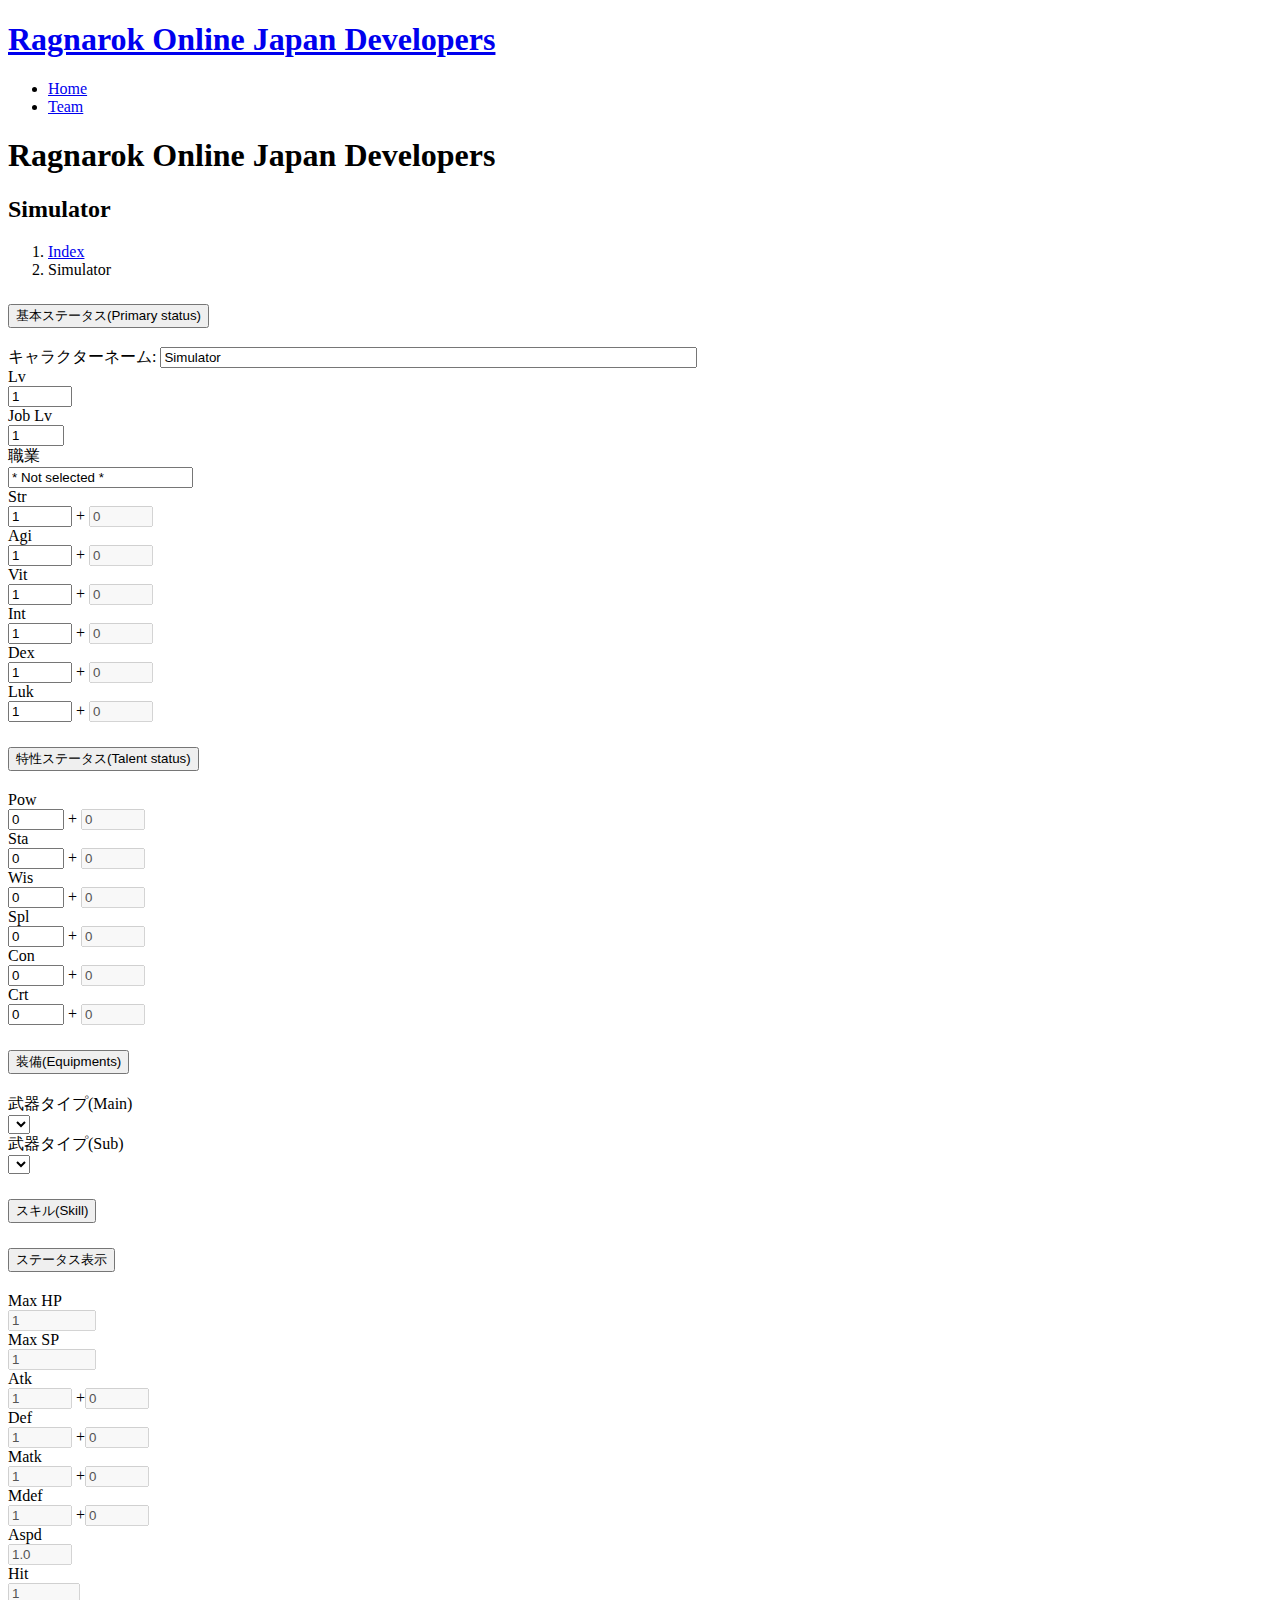
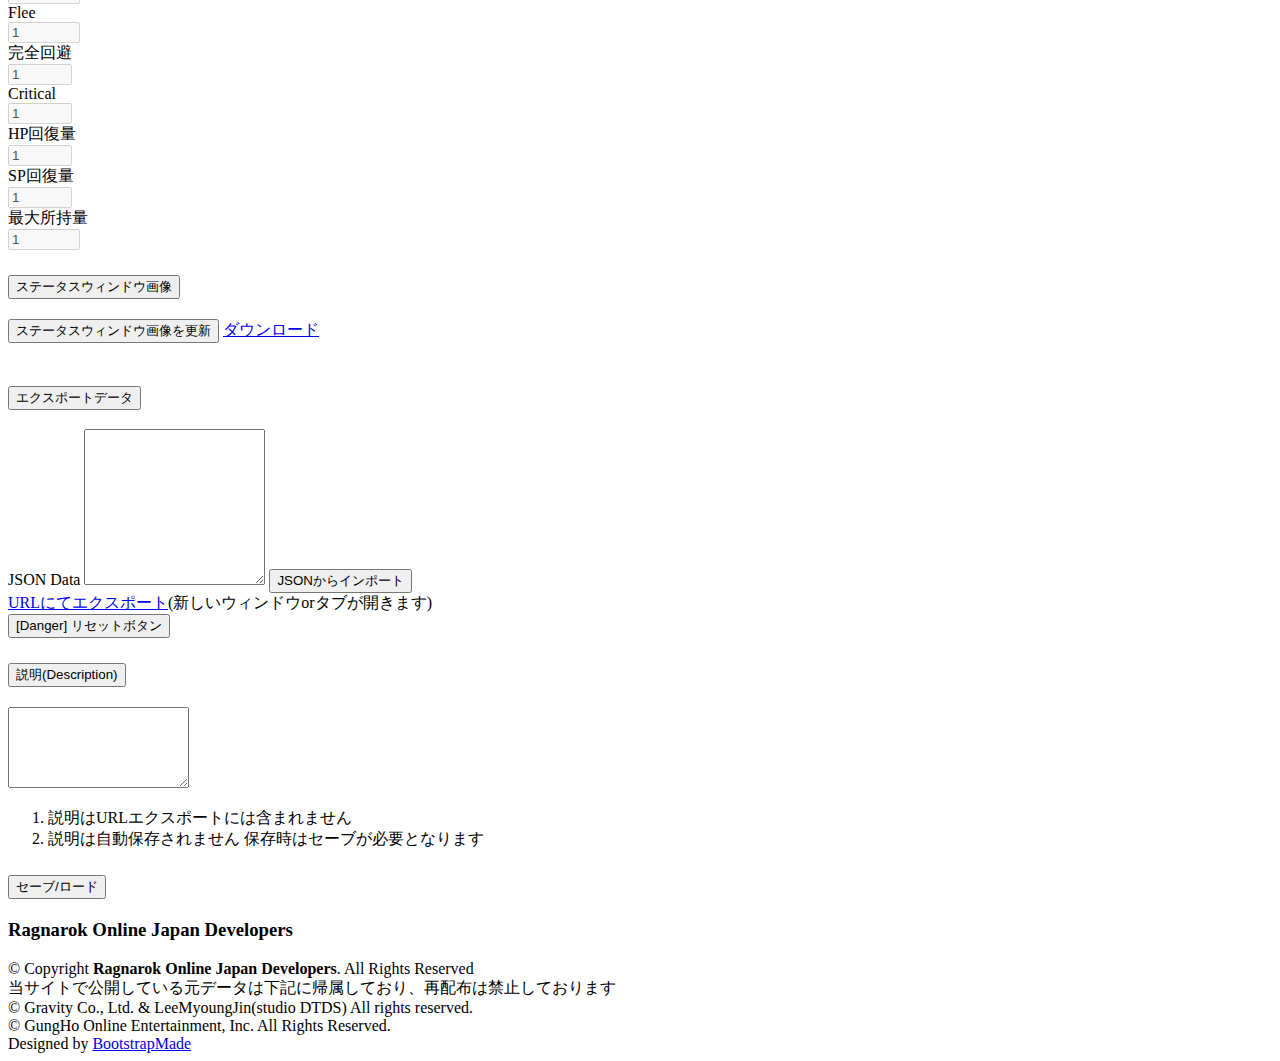
==== commit d82d3474: "[modify] Update files" ====
--- a/v1.html
+++ b/v1.html
@@ -5,39 +5,38 @@
     <meta charset="utf-8">
     <meta content="width=device-width, initial-scale=1.0" name="viewport">
 
-    <title>RODB - Simulator</title>
-    <meta content="RODBはMMO「Ragnarok Online」に関するデータを保管するサイトです" name="description">
-    <meta content="ro,jro,ragnaok,ragnarok online,マロコロ" name="keywords">
+    <title>Simulator</title>
+    <meta content="Ragnarok Online status&amp;skill Simulator" name="description">
+    <meta content="ro,jro,ragnaok,ragnarok online,simulator" name="keywords">
     <meta content="index, follow" name="Robots">
 
-    <meta property="og:url" content="https://rodb.aws.0nyx.net/simulator/v1.html">
+    <meta property="og:url" content="https://rojd.0nyx.net/simulator/v1.html">
     <meta property="og:type" content="article" />
-    <meta property="og:title" content="RODB - Simulator" />
-    <meta property="og:description" content="RODB SimulatorはMMO「Ragnarok Online」のステータス&amp;スキルシミュレータです" />
-    <meta property="og:site_name" content="RODB" />
+    <meta property="og:title" content="Simulator" />
+    <meta property="og:description" content="SimulatorはMMO「Ragnarok Online」のステータス&amp;スキルシミュレータです" />
+    <meta property="og:site_name" content="Rgnarok Online Japan Developer" />
     <!-- <meta property="og:image" content=""> -->
 
     <!-- Vendor CSS Files -->
-    <link href="/assets/vendor/aos/aos.css" rel="stylesheet">
     <link href="/assets/vendor/bootstrap/css/bootstrap.min.css" rel="stylesheet">
     <link href="/assets/vendor/bootstrap-icons/bootstrap-icons.css" rel="stylesheet">
     <link href="/assets/vendor/boxicons/css/boxicons.min.css" rel="stylesheet">
     <link href="/assets/vendor/glightbox/css/glightbox.min.css" rel="stylesheet">
     <link href="/assets/vendor/remixicon/remixicon.css" rel="stylesheet">
-    <link href="/assets/vendor/swiper/swiper-bundle.min.css" rel="stylesheet">
 
     <!-- Template Main CSS File -->
     <link href="/assets/css/style.css" rel="stylesheet">
 
-    <link href="/assets/css/rodb.css" rel="stylesheet">
-    <link href="https://fonts.googleapis.com/css?family=Source+Code+Pro" rel="stylesheet">
+    <!-- Simulator CSS File -->
+    <link href="./assets/css/style.css" rel="stylesheet">
 
     <!-- PyScript -->
     <link rel="stylesheet" href="https://pyscript.net/releases/2023.11.1/core.css">
     <script type="module" src="https://pyscript.net/releases/2023.11.1/core.js"></script>
 
-    <!-- =======================================================
-  * Template Name: OnePage - v4.7.0
+  <!-- =======================================================
+  * Template Name: OnePage
+  * Updated: Sep 18 2023 with Bootstrap v5.3.2
   * Template URL: https://bootstrapmade.com/onepage-multipurpose-bootstrap-template/
   * Author: BootstrapMade.com
   * License: https://bootstrapmade.com/license/
@@ -50,14 +49,11 @@
     <header id="header" class="fixed-top">
         <div class="container d-flex align-items-center justify-content-between">
 
-            <h1 class="logo"><a href="/">RODB</a></h1>
-            <!-- Uncomment below if you prefer to use an image logo -->
-            <!-- <a href="index.html" class="logo"><img src="assets/img/logo.png" alt="" class="img-fluid"></a>-->
+            <h1 class="logo"><a href="/">Ragnarok Online Japan Developers</a></h1>
 
             <nav id="navbar" class="navbar">
                 <ul>
                     <li><a class="nav-link scrollto active" href="/">Home</a></li>
-                    <li><a class="nav-link scrollto" href="/#services">Services</a></li>
                     <li><a class="nav-link scrollto" href="index.html#team">Team</a></li>
                 </ul>
                 <i class="bi bi-list mobile-nav-toggle"></i>
@@ -71,8 +67,7 @@
         <div class="container position-relative" data-aos="fade-up" data-aos-delay="100">
             <div class="row justify-content-center">
                 <div class="col-xl-7 col-lg-9 text-center">
-                    <h1>RODB</h1>
-                    <h2>Japan MMO: Ragnarok Online Database</h2>
+                    <h1>Ragnarok Online Japan Developers</h1>
                 </div>
             </div>
 
@@ -372,7 +367,7 @@
                         <div id="collapse_status_window_image" class="accordion-collapse collapse show">
                             <div class="accordion-body">
                                 <button id="button_draw_status_window" type="button" class="btn btn-primary">ステータスウィンドウ画像を更新</button>
-                                <a id="button_download_status_window" class="btn btn-success" download="RODB_simulator_status.png" href="#">ダウンロード</a><br>
+                                <a id="button_download_status_window" class="btn btn-success" download="simulator_status.png" href="#">ダウンロード</a><br>
                                 <img id="img_status_window" src="[data-uri]" width="1" height="1" alt="status window">
                             </div>
                         </div>
@@ -463,22 +458,11 @@
                 <div class="row">
 
                     <div class="col-lg-3 col-md-6 footer-contact">
-                        <h3>RODB</h3>
+                        <h3>Ragnarok Online Japan Developers</h3>
                         <p>
                         </p>
                     </div>
 
-                    <div class="col-lg-2 col-md-6 footer-links">
-                        <h4>Useful Links</h4>
-                        <ul>
-                            <li><i class="bx bx-chevron-right"></i> <a href="/#">Home</a></li>
-                            <li><i class="bx bx-chevron-right"></i> <a href="/#services">Services</a></li>
-                            <li><i class="bx bx-chevron-right"></i> <a href="index.html#team">Team</a></li>
-                            <li><i class="bx bx-chevron-right"></i> <a
-                                    href="https://www.amazon.co.jp/hz/wishlist/ls/2EK058T5A6BN7">Amazon欲しいものリスト</a></li>
-                        </ul>
-                    </div>
-
                 </div>
             </div>
         </div>
@@ -487,7 +471,7 @@
 
             <div class="me-md-auto text-center text-md-start">
                 <div class="copyright">
-                    &copy; Copyright <strong><span>0nyx.net</span></strong>. All Rights Reserved<br>
+                    &copy; Copyright <strong><span>Ragnarok Online Japan Developers</span></strong>. All Rights Reserved<br>
                     当サイトで公開している元データは下記に帰属しており、再配布は禁止しております<br>
                     &copy; Gravity Co., Ltd. &amp; LeeMyoungJin(studio DTDS) All rights reserved.<br>
                     &copy; GungHo Online Entertainment, Inc. All Rights Reserved.
@@ -501,7 +485,6 @@
                 </div>
             </div>
             <div class="social-links text-center text-md-right pt-3 pt-md-0">
-                <a href="https://twitter.com/_m10i" class="twitter"><i class="bx bxl-twitter"></i></a>
             </div>
         </div>
     </footer><!-- End Footer -->
@@ -524,28 +507,12 @@
             class="bi bi-arrow-up-short"></i></a>
 
     <!-- Vendor JS Files -->
-    <script src="/assets/vendor/purecounter/purecounter.js"></script>
-    <script src="/assets/vendor/aos/aos.js"></script>
     <script src="/assets/vendor/bootstrap/js/bootstrap.bundle.min.js"></script>
-    <script src="/assets/vendor/glightbox/js/glightbox.min.js"></script>
-    <script src="/assets/vendor/isotope-layout/isotope.pkgd.min.js"></script>
-    <script src="/assets/vendor/swiper/swiper-bundle.min.js"></script>
-    <!--<script src="/assets/vendor/php-email-form/validate.js"></script>-->
 
     <script type="py" src="/simulator/app_v1.py" config="/simulator/pyscript.json"></script>
 
     <!-- Template Main JS File -->
     <script src="/assets/js/main.js"></script>
-
-    <!-- Google tag (gtag.js) -->
-    <script async src="https://www.googletagmanager.com/gtag/js?id=G-YCM65EZMQL"></script>
-    <script>
-        window.dataLayer = window.dataLayer || [];
-        function gtag() { dataLayer.push(arguments); }
-        gtag('js', new Date());
-
-        gtag('config', 'G-YCM65EZMQL');
-    </script>
 </body>
 
 </html>
--- a/assets/css/style.css
+++ b/assets/css/style.css
@@ -0,0 +1,30 @@
+@font-face {
+    font-family: "melete-regular";
+    src: url("/simulator/assets/font/Melete-Regular.otf") format("opentype");
+}
+
+@font-face {
+    font-family: "Source Han Code JP";
+    src: url("/simulator/assets/font/SourceHanCodeJP-Medium.otf") format("opentype");
+}
+
+#header h1.logo {
+    font-family: "melete-regular";
+}
+
+#hero h1 {
+    font-family: "melete-regular";
+}
+
+#footer div.footer-contact h3 {
+    font-family: "melete-regular";
+}
+
+textarea {
+    font-family: "Source Han Code JP", monospace;
+}
+
+dialog {
+    border: 0px;
+    background-color: transparent;
+}
--- a/assets/css/style.css
+++ b/assets/css/style.css
@@ -0,0 +1,30 @@
+@font-face {
+    font-family: "melete-regular";
+    src: url("/simulator/assets/font/Melete-Regular.otf") format("opentype");
+}
+
+@font-face {
+    font-family: "Source Han Code JP";
+    src: url("/simulator/assets/font/SourceHanCodeJP-Medium.otf") format("opentype");
+}
+
+#header h1.logo {
+    font-family: "melete-regular";
+}
+
+#hero h1 {
+    font-family: "melete-regular";
+}
+
+#footer div.footer-contact h3 {
+    font-family: "melete-regular";
+}
+
+textarea {
+    font-family: "Source Han Code JP", monospace;
+}
+
+dialog {
+    border: 0px;
+    background-color: transparent;
+}
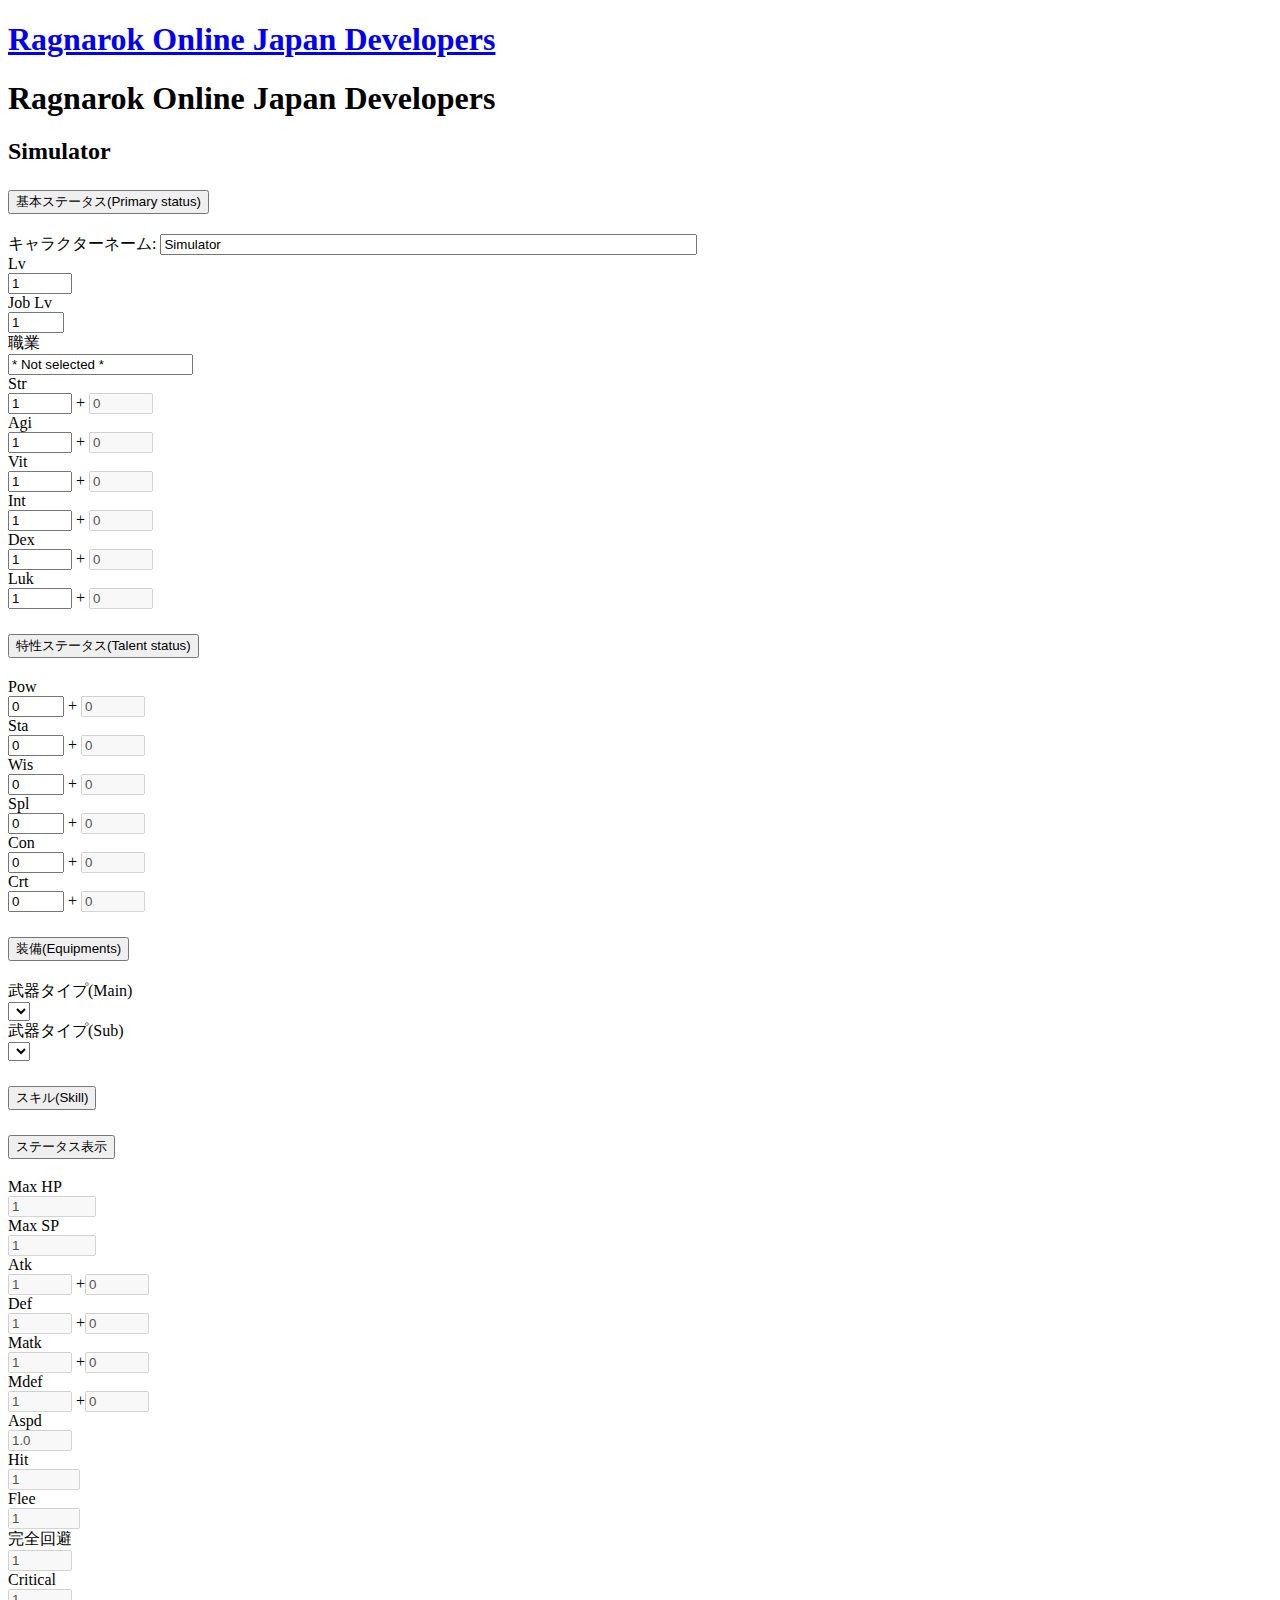
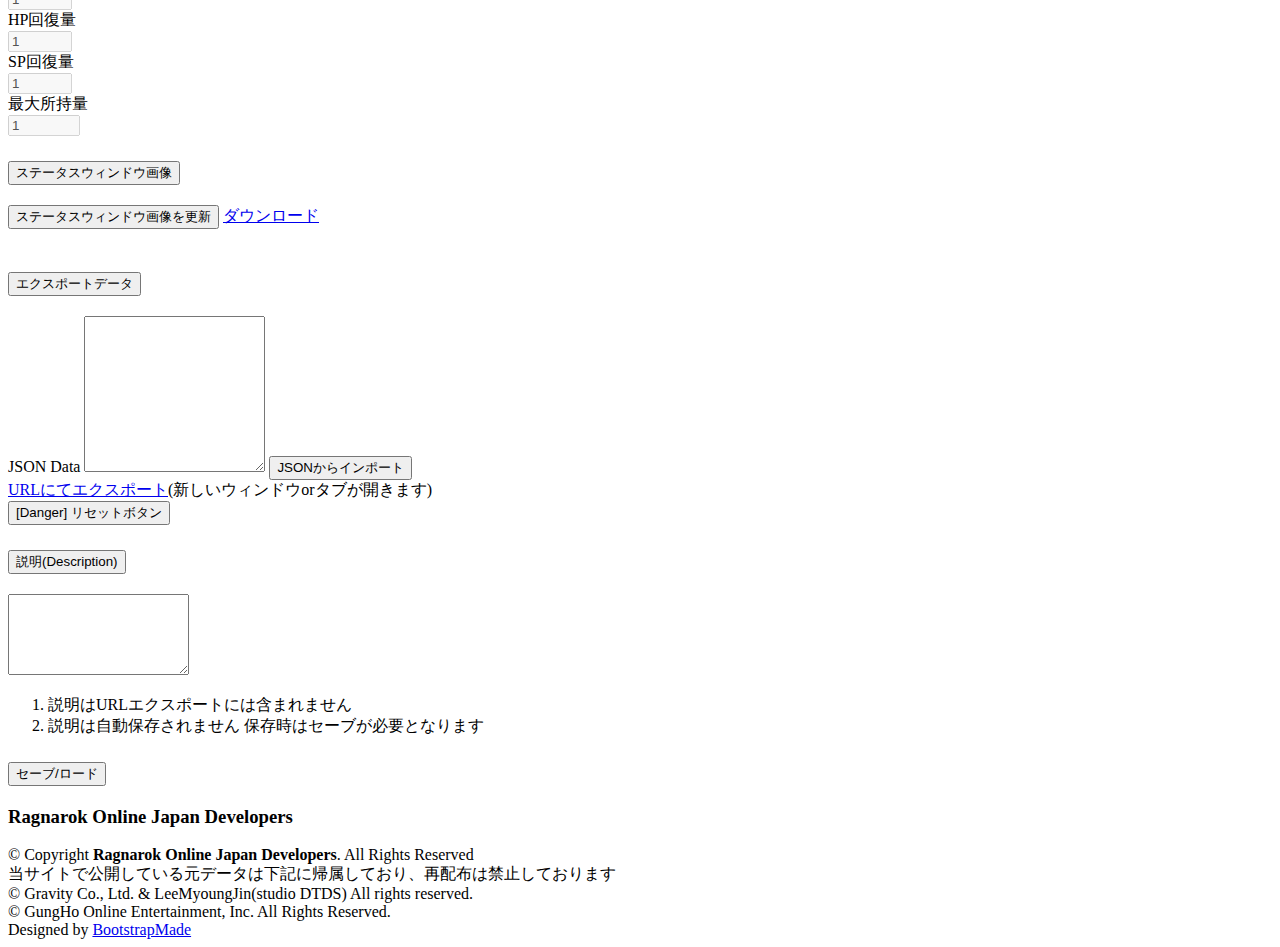
==== commit 97c9c3b4: "[modify] Update files" ====
--- a/v1.html
+++ b/v1.html
@@ -18,11 +18,13 @@
     <!-- <meta property="og:image" content=""> -->
 
     <!-- Vendor CSS Files -->
+    <link href="/assets/vendor/aos/aos.css" rel="stylesheet">
     <link href="/assets/vendor/bootstrap/css/bootstrap.min.css" rel="stylesheet">
     <link href="/assets/vendor/bootstrap-icons/bootstrap-icons.css" rel="stylesheet">
     <link href="/assets/vendor/boxicons/css/boxicons.min.css" rel="stylesheet">
     <link href="/assets/vendor/glightbox/css/glightbox.min.css" rel="stylesheet">
     <link href="/assets/vendor/remixicon/remixicon.css" rel="stylesheet">
+    <link href="/assets/vendor/swiper/swiper-bundle.min.css" rel="stylesheet">
 
     <!-- Template Main CSS File -->
     <link href="/assets/css/style.css" rel="stylesheet">
@@ -52,10 +54,6 @@
             <h1 class="logo"><a href="/">Ragnarok Online Japan Developers</a></h1>
 
             <nav id="navbar" class="navbar">
-                <ul>
-                    <li><a class="nav-link scrollto active" href="/">Home</a></li>
-                    <li><a class="nav-link scrollto" href="index.html#team">Team</a></li>
-                </ul>
                 <i class="bi bi-list mobile-nav-toggle"></i>
             </nav><!-- .navbar -->
 
@@ -81,10 +79,6 @@
             <div class="container">
                 <div class="d-flex justify-content-between align-items-center">
                     <h2>Simulator</h2>
-                    <ol>
-                        <li><a href="index.html">Index</a></li>
-                        <li>Simulator</li>
-                    </ol>
                 </div>
             </div>
         </section><!-- End Breadcrumbs -->
@@ -507,12 +501,15 @@
             class="bi bi-arrow-up-short"></i></a>
 
     <!-- Vendor JS Files -->
+    <script src="/assets/vendor/aos/aos.js"></script>
     <script src="/assets/vendor/bootstrap/js/bootstrap.bundle.min.js"></script>
-
-    <script type="py" src="/simulator/app_v1.py" config="/simulator/pyscript.json"></script>
-
+    <script src="/assets/vendor/glightbox/js/glightbox.min.js"></script>
+    <script src="/assets/vendor/swiper/swiper-bundle.min.js"></script>
     <!-- Template Main JS File -->
-    <script src="/assets/js/main.js"></script>
+    <script src="./assets/js/onepage.js"></script>
+
+    <script type="py" src="./app_v1.py" config="/simulator/pyscript.json"></script>
+
 </body>
 
 </html>
--- a/assets/css/style.css
+++ b/assets/css/style.css
@@ -26,5 +26,4 @@
 
 dialog {
     border: 0px;
-    background-color: transparent;
 }
--- a/assets/css/style.css
+++ b/assets/css/style.css
@@ -26,5 +26,4 @@
 
 dialog {
     border: 0px;
-    background-color: transparent;
 }
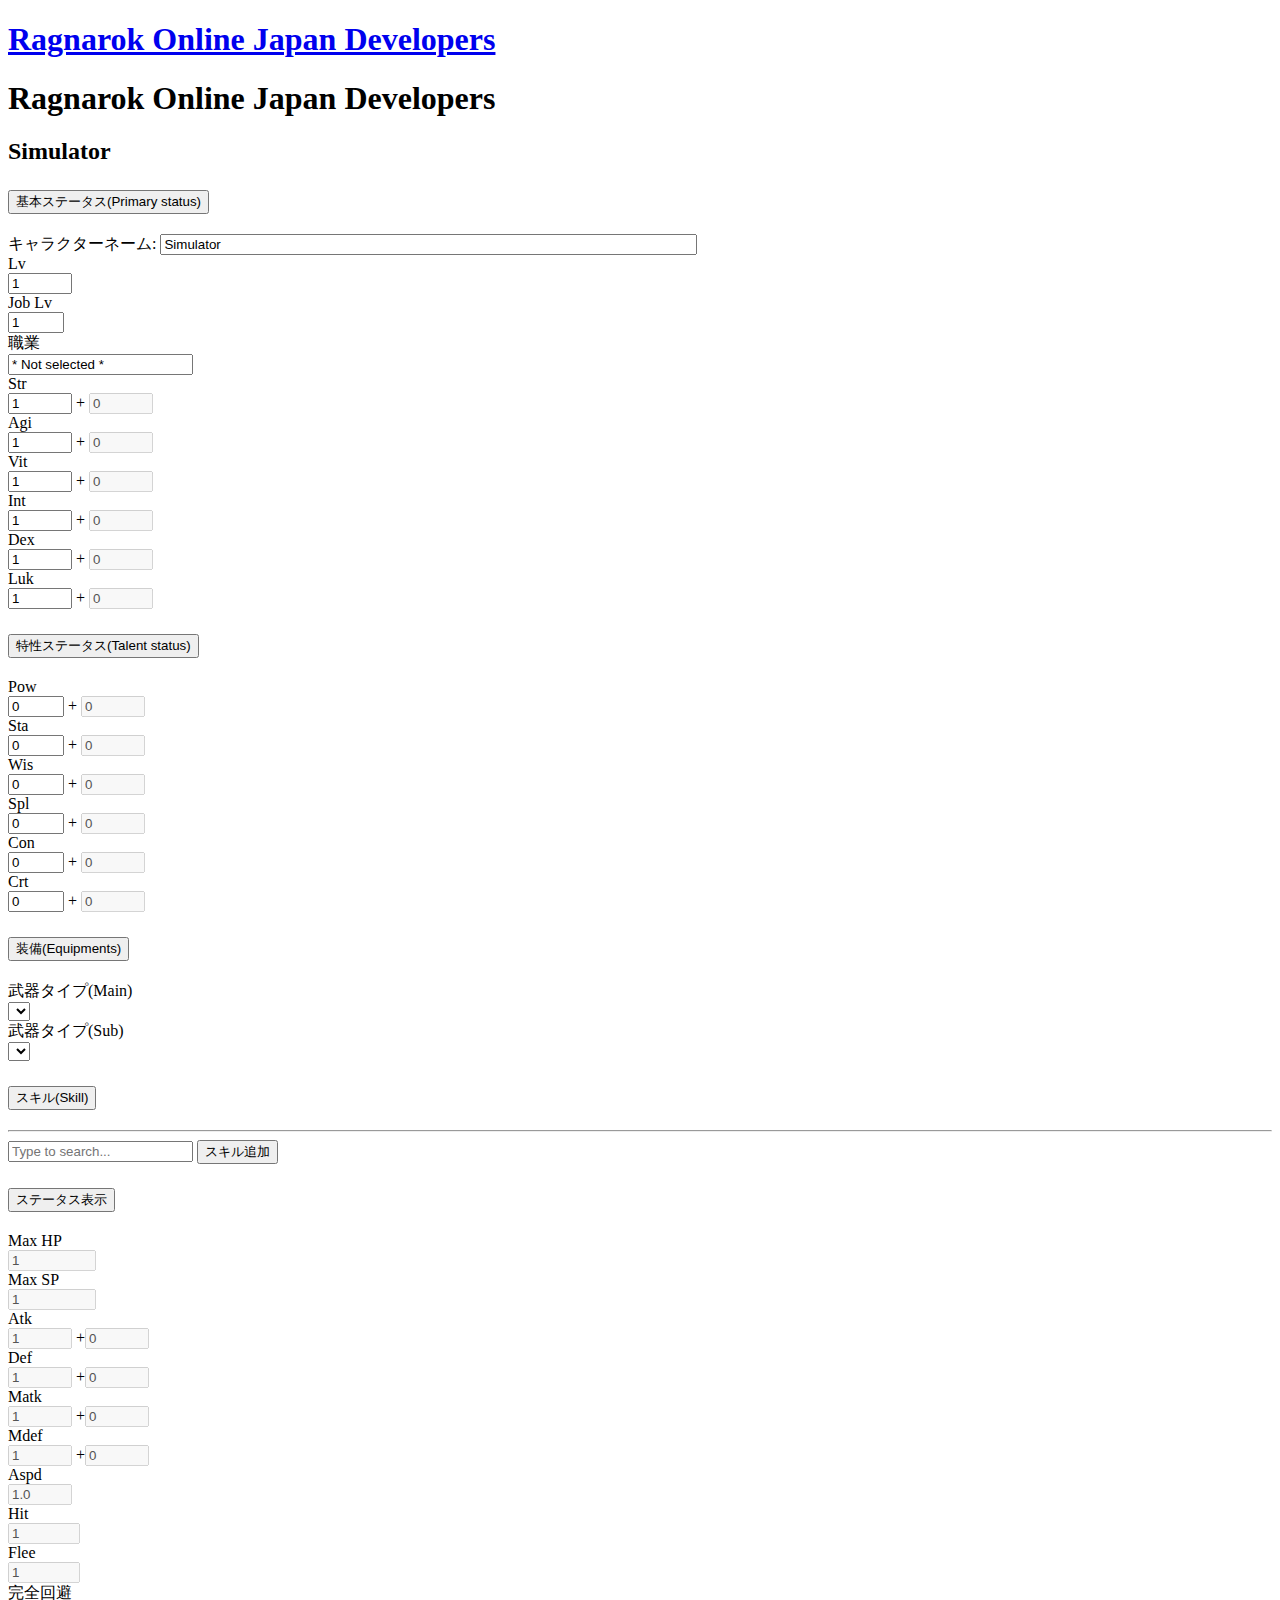
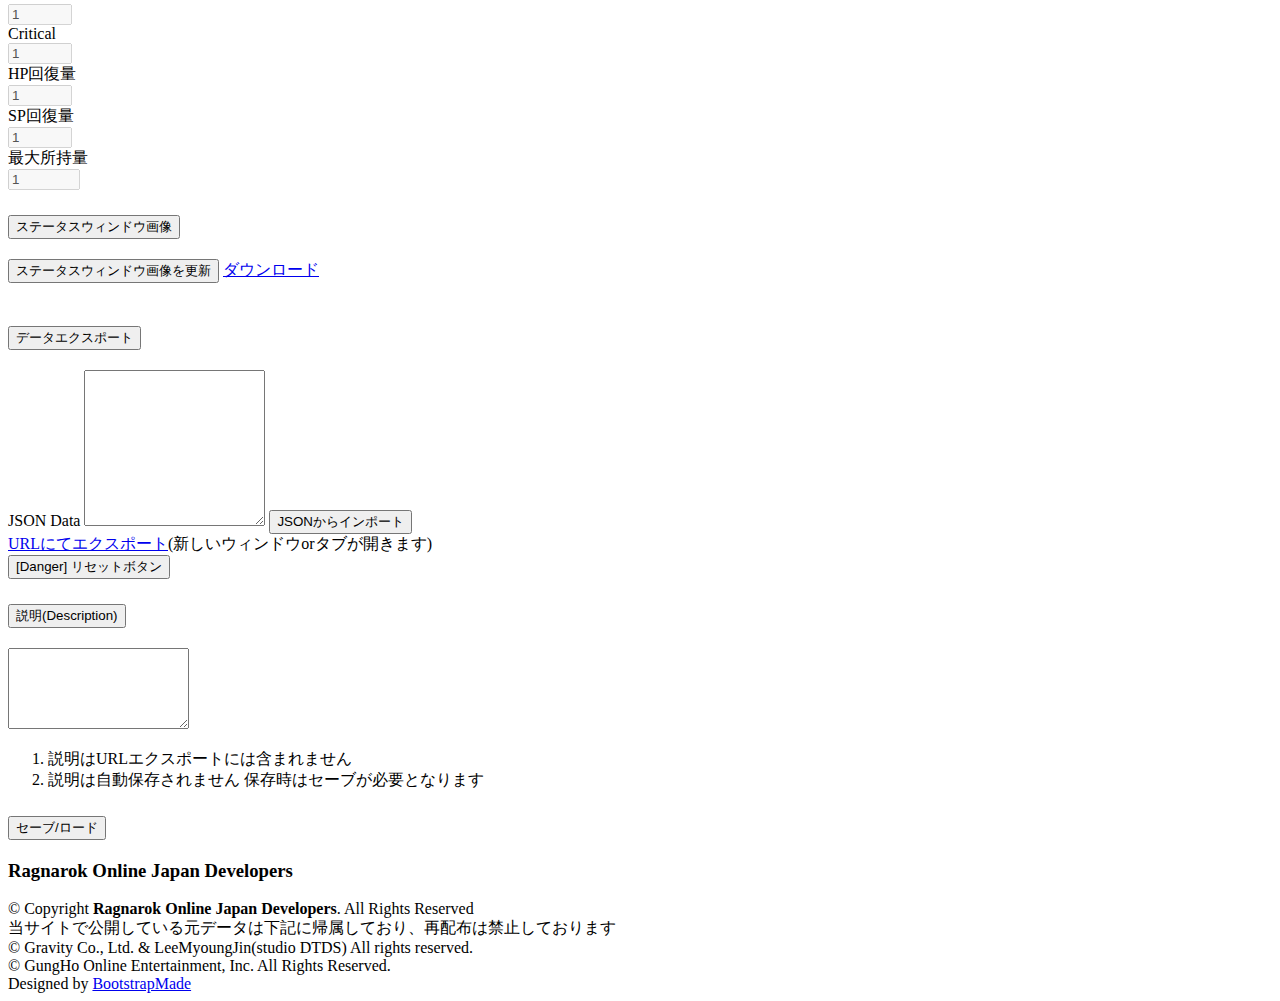
==== commit c1c81149: "[clean] Refactoring" ====
--- a/v1.html
+++ b/v1.html
@@ -266,10 +266,19 @@
 
                         <div id="collapse_skill" class="accordion-collapse collapse">
                             <div class="accordion-body">
-                            </div>
-                        </div>
-                    </div>
-
+                                <div id="div_skills">
+                                </div>
+                                <hr>
+                                <div>
+                                    <div class="row">
+                                        <input id="input_skill" list="datalist_skill" placeholder="Type to search..." value="">
+                                        <datalist id="datalist_skill"></datalist>
+                                        <button id="button_skill_append" type="button" class="btn btn-success">スキル追加</button>
+                                    </div>
+                                </div>
+                            </div>
+                        </div>
+                    </div>
 
                     <div class="accordion-item">
                         <h2 class="accordion-header">
@@ -370,7 +379,7 @@
                     <div class="accordion-item">
                         <h2 class="accordion-header">
                         <button class="accordion-button collapsed" type="button" data-bs-toggle="collapse" data-bs-target="#collapse_export_data" aria-expanded="false" aria-controls="collapse_export_data">
-                            エクスポートデータ
+                            データエクスポート
                         </button>
                         </h2>
 
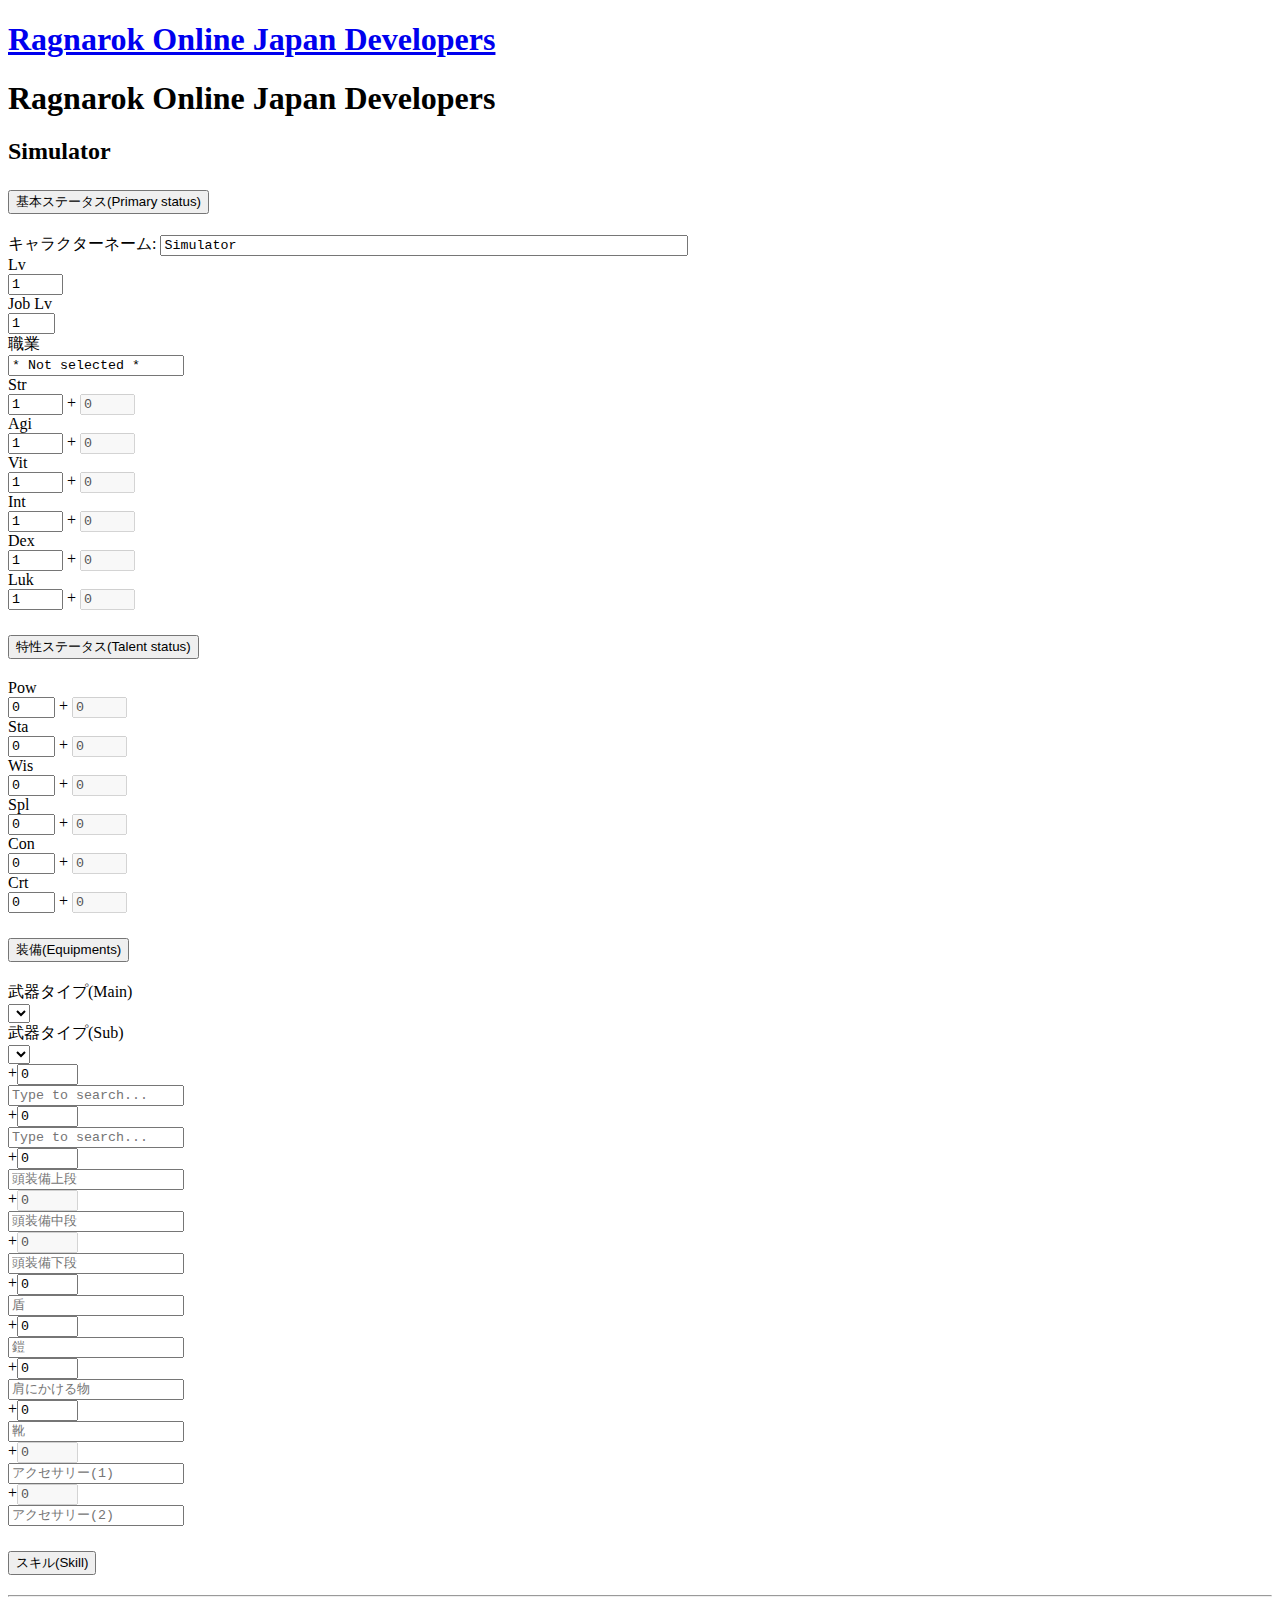
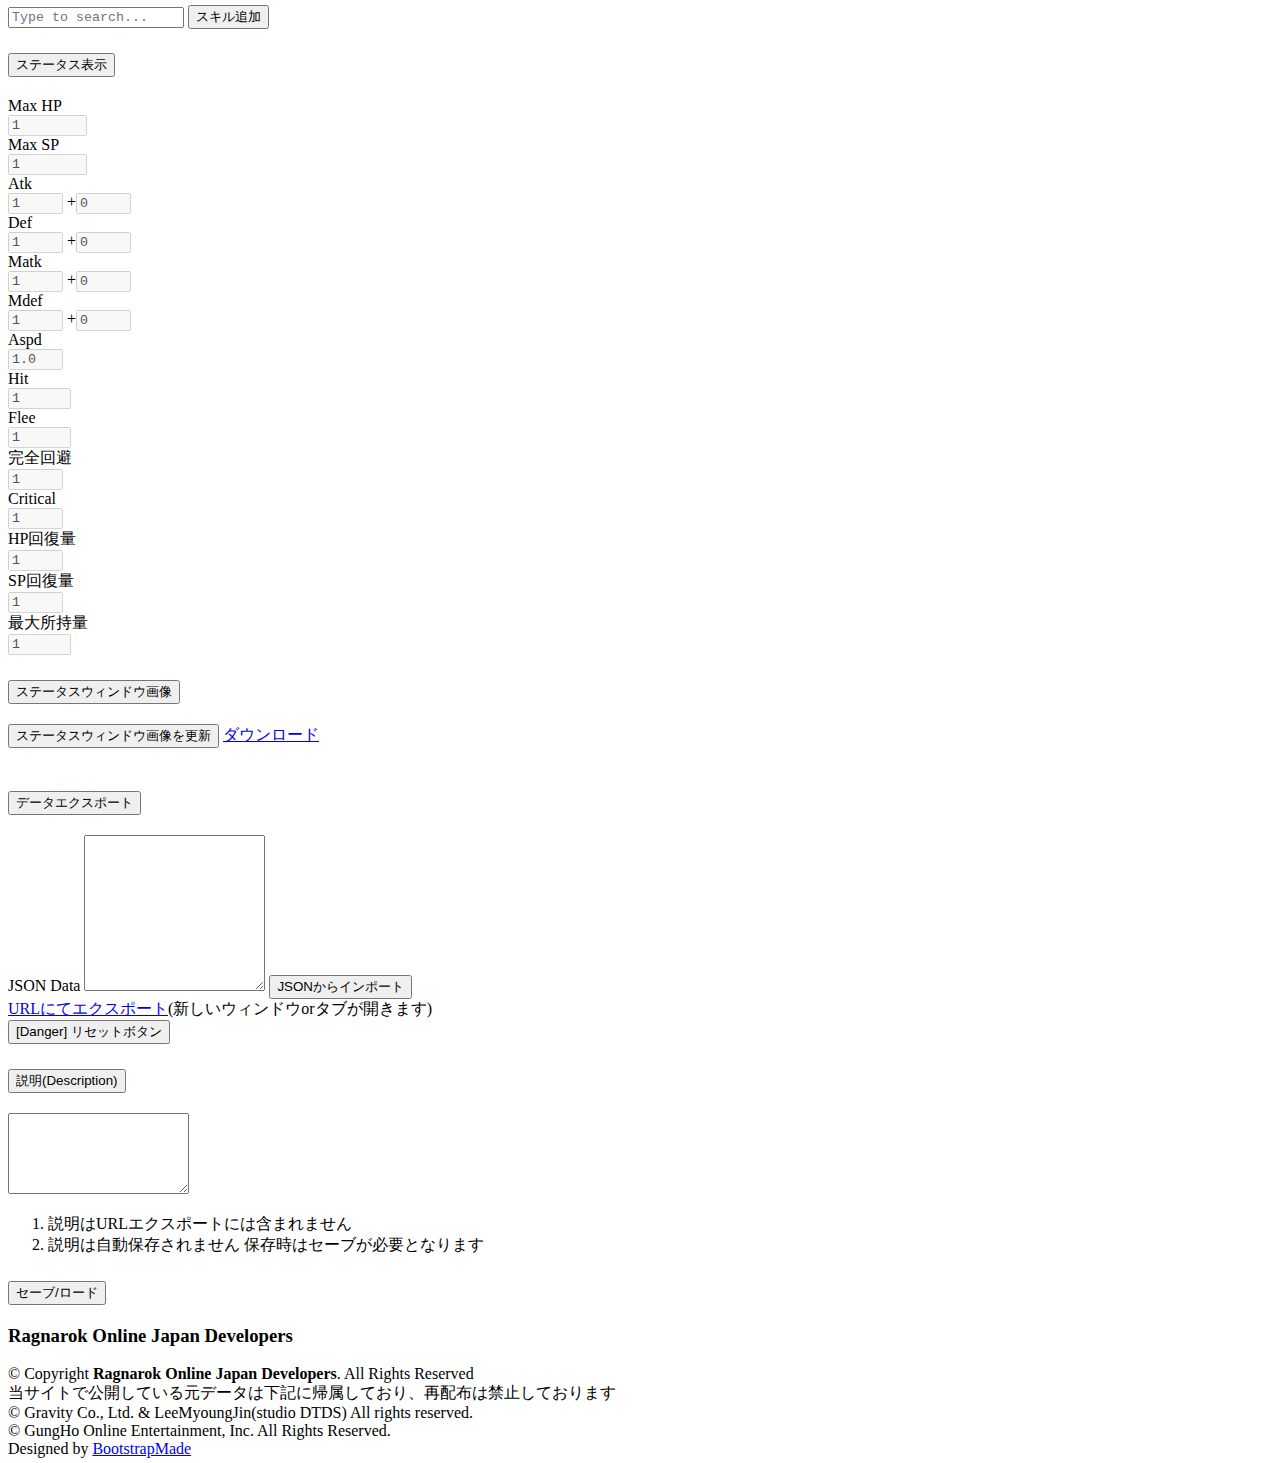
==== commit 11e5f989: "[add] Add equipments" ====
--- a/v1.html
+++ b/v1.html
@@ -251,6 +251,126 @@
                                     </div>
                                     <div class="col-md-2">
                                         <select id="select_weapon_type_left" class="form-select" aria-label="サブ武器"></select>
+                                    </div>
+                                </div>
+                                <div class="row">
+                                    <div class="col-md-1">
+                                        +<input id="equipment_weapon_right_refining" type="number" class="form-number refining" min="0" max="10" value="0">
+                                    </div>
+                                    <div class="col-md-5">
+                                        <input id="equipment_weapon_right_item" list="datalist_equipment_weapon" placeholder="Type to search..." value="">
+                                        <datalist id="datalist_equipment_weapon"></datalist>
+                                    </div>
+                                    <div class="col-md-6">
+                                    </div>
+                                </div>
+                                <div class="row" id="row_equipment_weapon_left">
+                                    <div class="col-md-1">
+                                        +<input id="equipment_weapon_left_refining" type="number" class="form-number refining" min="0" max="10" value="0">
+                                    </div>
+                                    <div class="col-md-5">
+                                        <input id="equipment_weapon_left_item" list="datalist_equipment_weapon" placeholder="Type to search..." value="">
+                                    </div>
+                                    <div class="col-md-6">
+                                    </div>
+                                </div>
+                                <div class="row">
+                                    <div class="col-md-1">
+                                        +<input id="equipment_headgear_top_refining" type="number" class="form-number refining" min="0" max="10" value="0">
+                                    </div>
+                                    <div class="col-md-5">
+                                        <input id="equipment_headgear_top_item" list="datalist_equipment_headgear_top" placeholder="頭装備上段" value="">
+                                        <datalist id="datalist_equipment_headgear_top"></datalist>
+                                    </div>
+                                    <div class="col-md-6">
+                                    </div>
+                                </div>
+                                <div class="row">
+                                    <div class="col-md-1">
+                                        +<input id="equipment_headgear_center_refining" type="number" class="form-number refining" min="0" max="10" value="0" disabled>
+                                    </div>
+                                    <div class="col-md-5">
+                                        <input id="equipment_headgear_center_item" list="datalist_equipment_headgear_center" placeholder="頭装備中段" value="">
+                                        <datalist id="datalist_equipment_headgear_center"></datalist>
+                                    </div>
+                                    <div class="col-md-6">
+                                    </div>
+                                </div>
+                                <div class="row">
+                                    <div class="col-md-1">
+                                        +<input id="equipment_headgear_lower_refining" type="number" class="form-number refining" min="0" max="10" value="0" disabled>
+                                    </div>
+                                    <div class="col-md-5">
+                                        <input id="equipment_headgear_lower_item" list="datalist_equipment_headgear_lower" placeholder="頭装備下段" value="">
+                                        <datalist id="datalist_equipment_headgear_lower"></datalist>
+                                    </div>
+                                    <div class="col-md-6">
+                                    </div>
+                                </div>
+                                <div class="row">
+                                    <div class="col-md-1">
+                                        +<input id="equipment_shield_refining" type="number" class="form-number refining" min="0" max="10" value="0">
+                                    </div>
+                                    <div class="col-md-5">
+                                        <input id="equipment_shield_item" list="datalist_equipment_shield" placeholder="盾" value="">
+                                        <datalist id="datalist_equipment_shield"></datalist>
+                                    </div>
+                                    <div class="col-md-6">
+                                    </div>
+                                </div>
+                                <div class="row">
+                                    <div class="col-md-1">
+                                        +<input id="equipment_armour_refining" type="number" class="form-number refining" min="0" max="10" value="0">
+                                    </div>
+                                    <div class="col-md-5">
+                                        <input id="equipment_armour_item" list="datalist_equipment_armour" placeholder="鎧" value="">
+                                        <datalist id="datalist_equipment_armour"></datalist>
+                                    </div>
+                                    <div class="col-md-6">
+                                    </div>
+                                </div>
+                                <div class="row">
+                                    <div class="col-md-1">
+                                        +<input id="equipment_shoulder_refining" type="number" class="form-number refining" min="0" max="10" value="0">
+                                    </div>
+                                    <div class="col-md-5">
+                                        <input id="equipment_shoulder_item" list="datalist_equipment_shoulder" placeholder="肩にかける物" value="">
+                                        <datalist id="datalist_equipment_shoulder"></datalist>
+                                    </div>
+                                    <div class="col-md-6">
+                                    </div>
+                                </div>
+                                <div class="row">
+                                    <div class="col-md-1">
+                                        +<input id="equipment_footwear_refining" type="number" class="form-number refining" min="0" max="10" value="0">
+                                    </div>
+                                    <div class="col-md-5">
+                                        <input id="equipment_footwear_item" list="datalist_equipment_footwear" placeholder="靴" value="">
+                                        <datalist id="datalist_equipment_footwear"></datalist>
+                                    </div>
+                                    <div class="col-md-6">
+                                    </div>
+                                </div>
+                                <div class="row">
+                                    <div class="col-md-1">
+                                        +<input id="equipment_accessory1_refining" type="number" class="form-number refining" min="0" max="10" value="0" disabled>
+                                    </div>
+                                    <div class="col-md-5">
+                                        <input id="equipment_accessory1_item" list="datalist_equipment_accessory1" placeholder="アクセサリー(1)" value="">
+                                        <datalist id="datalist_equipment_accessory1"></datalist>
+                                    </div>
+                                    <div class="col-md-6">
+                                    </div>
+                                </div>
+                                <div class="row">
+                                    <div class="col-md-1">
+                                        +<input id="equipment_accessory2_refining" type="number" class="form-number refining" min="0" max="10" value="0" disabled>
+                                    </div>
+                                    <div class="col-md-5">
+                                        <input id="equipment_accessory2_item" list="datalist_equipment_accessory2" placeholder="アクセサリー(2)" value="">
+                                        <datalist id="datalist_equipment_accessory2"></datalist>
+                                    </div>
+                                    <div class="col-md-6">
                                     </div>
                                 </div>
                             </div>
--- a/assets/css/style.css
+++ b/assets/css/style.css
@@ -20,8 +20,14 @@
     font-family: "melete-regular";
 }
 
+input,
+select,
 textarea {
     font-family: "Source Han Code JP", monospace;
+}
+
+input.refining {
+    width: 4em;
 }
 
 dialog {
--- a/assets/css/style.css
+++ b/assets/css/style.css
@@ -20,8 +20,14 @@
     font-family: "melete-regular";
 }
 
+input,
+select,
 textarea {
     font-family: "Source Han Code JP", monospace;
+}
+
+input.refining {
+    width: 4em;
 }
 
 dialog {
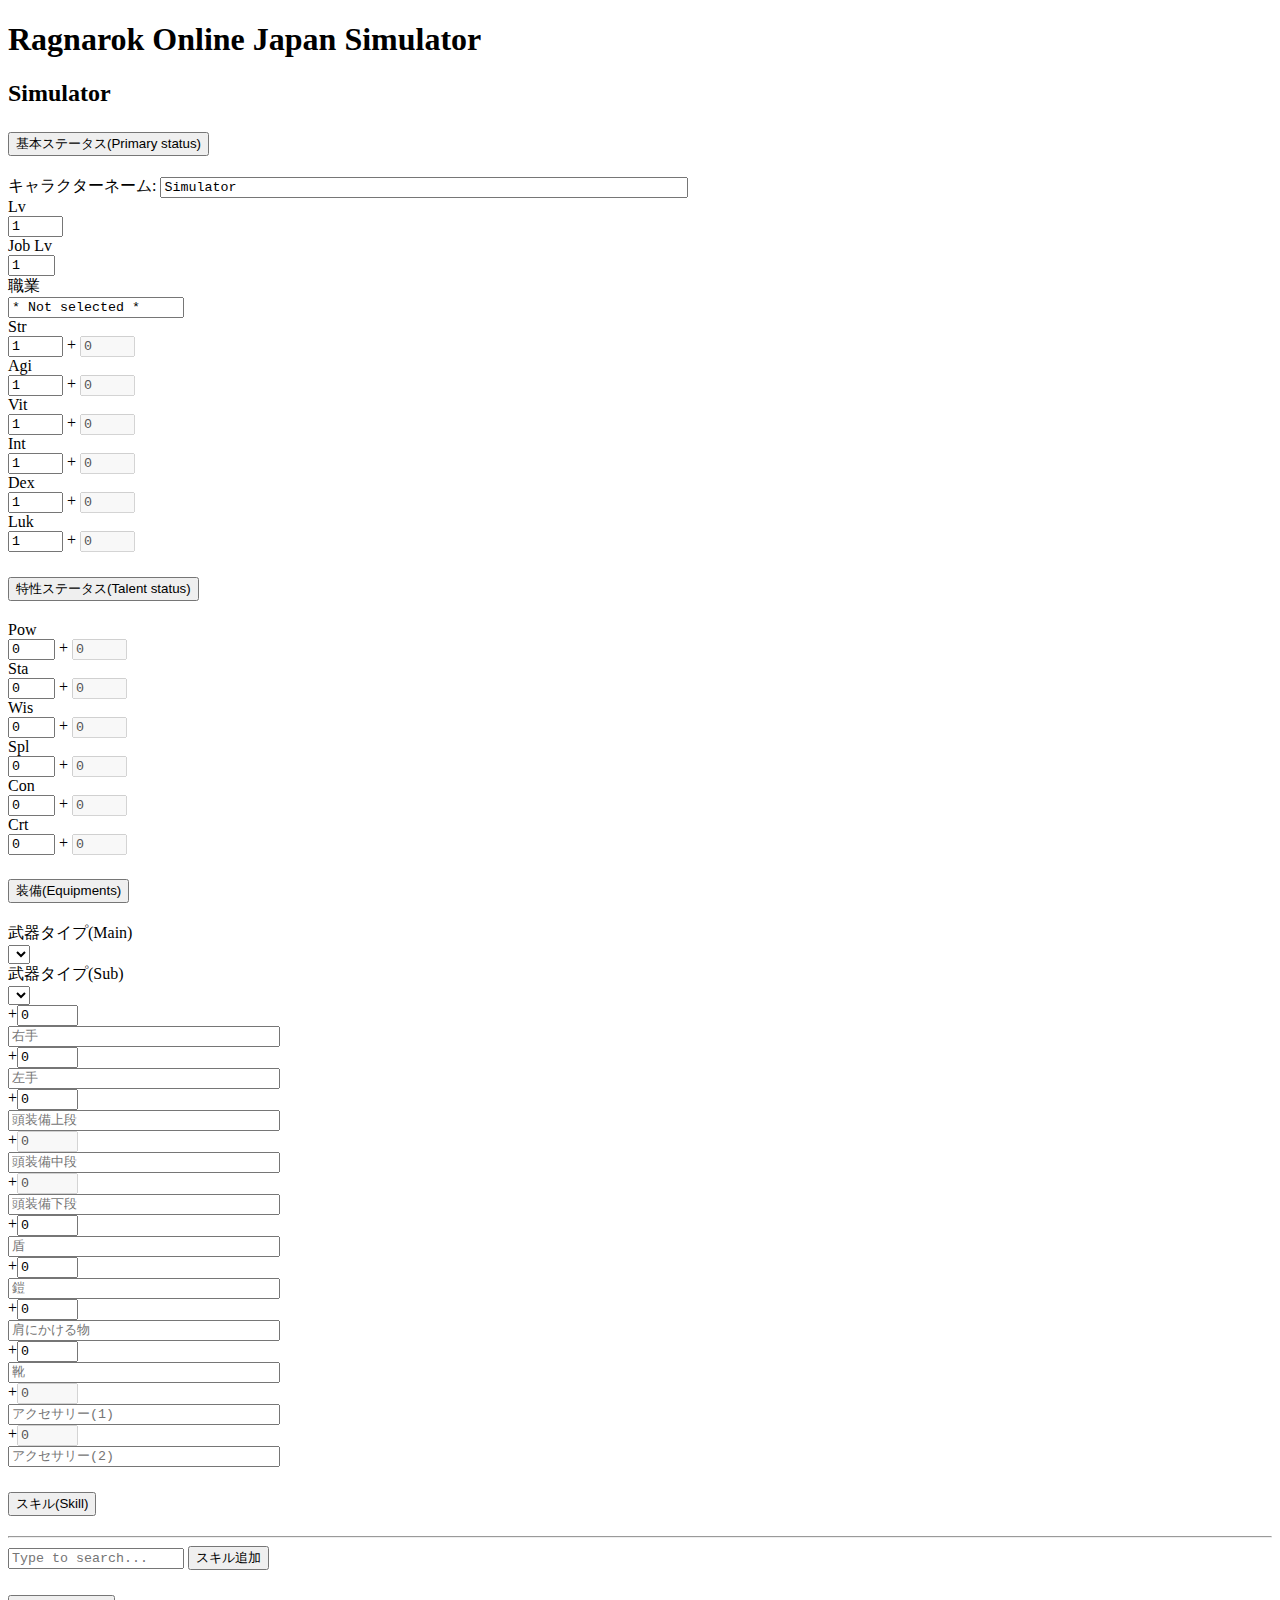
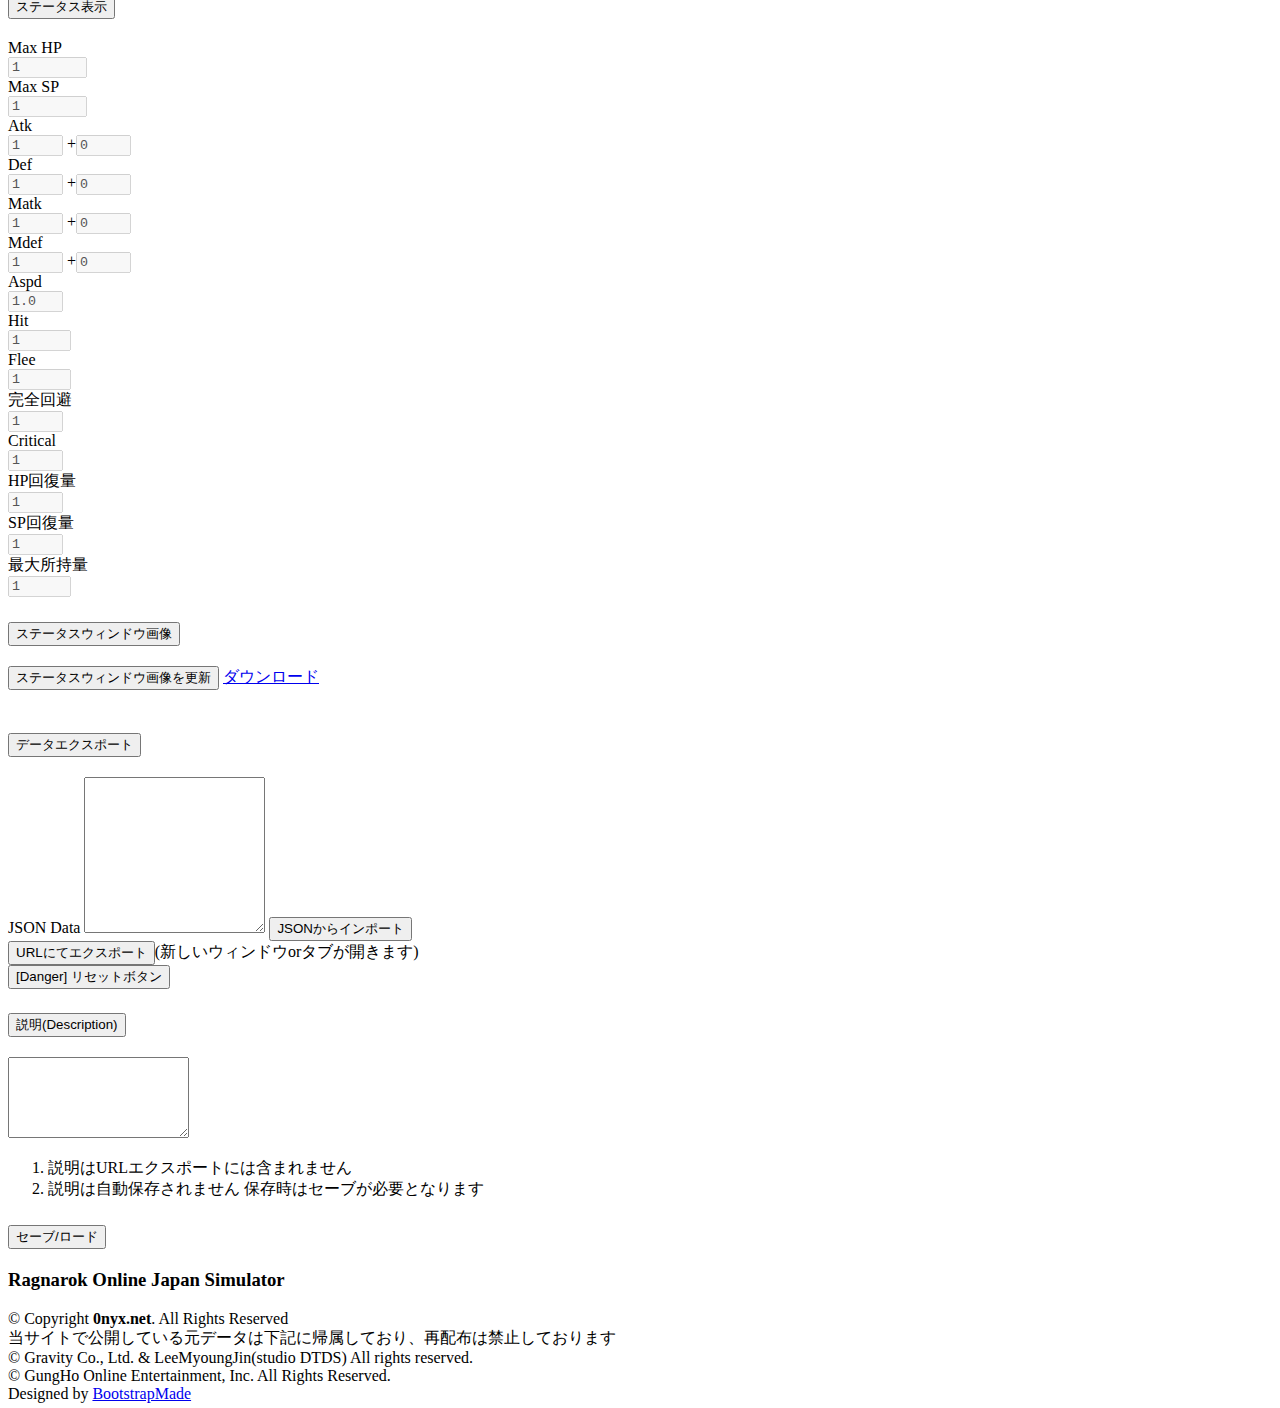
==== commit 9f1898fe: "[clean]" ====
--- a/v1.html
+++ b/v1.html
@@ -10,7 +10,7 @@
     <meta content="ro,jro,ragnaok,ragnarok online,simulator" name="keywords">
     <meta content="index, follow" name="Robots">
 
-    <meta property="og:url" content="https://rojd.0nyx.net/simulator/v1.html">
+    <meta property="og:url" content="https://rodb.aws.0nyx.net/simulator/v1.html">
     <meta property="og:type" content="article" />
     <meta property="og:title" content="Simulator" />
     <meta property="og:description" content="SimulatorはMMO「Ragnarok Online」のステータス&amp;スキルシミュレータです" />
@@ -18,31 +18,21 @@
     <!-- <meta property="og:image" content=""> -->
 
     <!-- Vendor CSS Files -->
-    <link href="/assets/vendor/aos/aos.css" rel="stylesheet">
-    <link href="/assets/vendor/bootstrap/css/bootstrap.min.css" rel="stylesheet">
-    <link href="/assets/vendor/bootstrap-icons/bootstrap-icons.css" rel="stylesheet">
-    <link href="/assets/vendor/boxicons/css/boxicons.min.css" rel="stylesheet">
-    <link href="/assets/vendor/glightbox/css/glightbox.min.css" rel="stylesheet">
-    <link href="/assets/vendor/remixicon/remixicon.css" rel="stylesheet">
-    <link href="/assets/vendor/swiper/swiper-bundle.min.css" rel="stylesheet">
+    <link href="./assets/vendor/aos/aos.css" rel="stylesheet">
+    <link href="./assets/vendor/bootstrap/css/bootstrap.min.css" rel="stylesheet">
+    <link href="./assets/vendor/bootstrap-icons/bootstrap-icons.css" rel="stylesheet">
+    <link href="./assets/vendor/glightbox/css/glightbox.min.css" rel="stylesheet">
+    <link href="./assets/vendor/swiper/swiper-bundle.min.css" rel="stylesheet">
 
     <!-- Template Main CSS File -->
-    <link href="/assets/css/style.css" rel="stylesheet">
+    <link href="./assets/css/style.css" rel="stylesheet">
 
     <!-- Simulator CSS File -->
     <link href="./assets/css/style.css" rel="stylesheet">
 
     <!-- PyScript -->
-    <link rel="stylesheet" href="https://pyscript.net/releases/2023.11.1/core.css">
-    <script type="module" src="https://pyscript.net/releases/2023.11.1/core.js"></script>
-
-  <!-- =======================================================
-  * Template Name: OnePage
-  * Updated: Sep 18 2023 with Bootstrap v5.3.2
-  * Template URL: https://bootstrapmade.com/onepage-multipurpose-bootstrap-template/
-  * Author: BootstrapMade.com
-  * License: https://bootstrapmade.com/license/
-  ======================================================== -->
+    <link rel="stylesheet" href="https://pyscript.net/releases/2024.11.1/core.css">
+    <script type="module" src="https://pyscript.net/releases/2024.11.1/core.js"></script>
 </head>
 
 <body>
@@ -51,7 +41,7 @@
     <header id="header" class="fixed-top">
         <div class="container d-flex align-items-center justify-content-between">
 
-            <h1 class="logo"><a href="/">Ragnarok Online Japan Developers</a></h1>
+            <h1 class="logo"></h1>
 
             <nav id="navbar" class="navbar">
                 <i class="bi bi-list mobile-nav-toggle"></i>
@@ -65,7 +55,7 @@
         <div class="container position-relative" data-aos="fade-up" data-aos-delay="100">
             <div class="row justify-content-center">
                 <div class="col-xl-7 col-lg-9 text-center">
-                    <h1>Ragnarok Online Japan Developers</h1>
+                    <h1>Ragnarok Online Japan Simulator</h1>
                 </div>
             </div>
 
@@ -258,7 +248,7 @@
                                         +<input id="equipment_weapon_right_refining" type="number" class="form-number refining" min="0" max="10" value="0">
                                     </div>
                                     <div class="col-md-5">
-                                        <input id="equipment_weapon_right_item" list="datalist_equipment_weapon" placeholder="Type to search..." value="">
+                                        <input id="equipment_weapon_right_item" list="datalist_equipment_weapon" placeholder="右手" size="32" value="">
                                         <datalist id="datalist_equipment_weapon"></datalist>
                                     </div>
                                     <div class="col-md-6">
@@ -269,7 +259,7 @@
                                         +<input id="equipment_weapon_left_refining" type="number" class="form-number refining" min="0" max="10" value="0">
                                     </div>
                                     <div class="col-md-5">
-                                        <input id="equipment_weapon_left_item" list="datalist_equipment_weapon" placeholder="Type to search..." value="">
+                                        <input id="equipment_weapon_left_item" list="datalist_equipment_weapon" placeholder="左手" size="32" value="">
                                     </div>
                                     <div class="col-md-6">
                                     </div>
@@ -279,7 +269,7 @@
                                         +<input id="equipment_headgear_top_refining" type="number" class="form-number refining" min="0" max="10" value="0">
                                     </div>
                                     <div class="col-md-5">
-                                        <input id="equipment_headgear_top_item" list="datalist_equipment_headgear_top" placeholder="頭装備上段" value="">
+                                        <input id="equipment_headgear_top_item" list="datalist_equipment_headgear_top" placeholder="頭装備上段" size="32" value="">
                                         <datalist id="datalist_equipment_headgear_top"></datalist>
                                     </div>
                                     <div class="col-md-6">
@@ -290,7 +280,7 @@
                                         +<input id="equipment_headgear_center_refining" type="number" class="form-number refining" min="0" max="10" value="0" disabled>
                                     </div>
                                     <div class="col-md-5">
-                                        <input id="equipment_headgear_center_item" list="datalist_equipment_headgear_center" placeholder="頭装備中段" value="">
+                                        <input id="equipment_headgear_center_item" list="datalist_equipment_headgear_center" placeholder="頭装備中段" size="32" value="">
                                         <datalist id="datalist_equipment_headgear_center"></datalist>
                                     </div>
                                     <div class="col-md-6">
@@ -301,7 +291,7 @@
                                         +<input id="equipment_headgear_lower_refining" type="number" class="form-number refining" min="0" max="10" value="0" disabled>
                                     </div>
                                     <div class="col-md-5">
-                                        <input id="equipment_headgear_lower_item" list="datalist_equipment_headgear_lower" placeholder="頭装備下段" value="">
+                                        <input id="equipment_headgear_lower_item" list="datalist_equipment_headgear_lower" placeholder="頭装備下段" size="32" value="">
                                         <datalist id="datalist_equipment_headgear_lower"></datalist>
                                     </div>
                                     <div class="col-md-6">
@@ -312,7 +302,7 @@
                                         +<input id="equipment_shield_refining" type="number" class="form-number refining" min="0" max="10" value="0">
                                     </div>
                                     <div class="col-md-5">
-                                        <input id="equipment_shield_item" list="datalist_equipment_shield" placeholder="盾" value="">
+                                        <input id="equipment_shield_item" list="datalist_equipment_shield" placeholder="盾" size="32" value="">
                                         <datalist id="datalist_equipment_shield"></datalist>
                                     </div>
                                     <div class="col-md-6">
@@ -323,7 +313,7 @@
                                         +<input id="equipment_armour_refining" type="number" class="form-number refining" min="0" max="10" value="0">
                                     </div>
                                     <div class="col-md-5">
-                                        <input id="equipment_armour_item" list="datalist_equipment_armour" placeholder="鎧" value="">
+                                        <input id="equipment_armour_item" list="datalist_equipment_armour" placeholder="鎧" size="32" value="">
                                         <datalist id="datalist_equipment_armour"></datalist>
                                     </div>
                                     <div class="col-md-6">
@@ -334,7 +324,7 @@
                                         +<input id="equipment_shoulder_refining" type="number" class="form-number refining" min="0" max="10" value="0">
                                     </div>
                                     <div class="col-md-5">
-                                        <input id="equipment_shoulder_item" list="datalist_equipment_shoulder" placeholder="肩にかける物" value="">
+                                        <input id="equipment_shoulder_item" list="datalist_equipment_shoulder" placeholder="肩にかける物" size="32" value="">
                                         <datalist id="datalist_equipment_shoulder"></datalist>
                                     </div>
                                     <div class="col-md-6">
@@ -345,7 +335,7 @@
                                         +<input id="equipment_footwear_refining" type="number" class="form-number refining" min="0" max="10" value="0">
                                     </div>
                                     <div class="col-md-5">
-                                        <input id="equipment_footwear_item" list="datalist_equipment_footwear" placeholder="靴" value="">
+                                        <input id="equipment_footwear_item" list="datalist_equipment_footwear" placeholder="靴" size="32" value="">
                                         <datalist id="datalist_equipment_footwear"></datalist>
                                     </div>
                                     <div class="col-md-6">
@@ -356,7 +346,7 @@
                                         +<input id="equipment_accessory1_refining" type="number" class="form-number refining" min="0" max="10" value="0" disabled>
                                     </div>
                                     <div class="col-md-5">
-                                        <input id="equipment_accessory1_item" list="datalist_equipment_accessory1" placeholder="アクセサリー(1)" value="">
+                                        <input id="equipment_accessory1_item" list="datalist_equipment_accessory1" placeholder="アクセサリー(1)" size="32" value="">
                                         <datalist id="datalist_equipment_accessory1"></datalist>
                                     </div>
                                     <div class="col-md-6">
@@ -367,7 +357,7 @@
                                         +<input id="equipment_accessory2_refining" type="number" class="form-number refining" min="0" max="10" value="0" disabled>
                                     </div>
                                     <div class="col-md-5">
-                                        <input id="equipment_accessory2_item" list="datalist_equipment_accessory2" placeholder="アクセサリー(2)" value="">
+                                        <input id="equipment_accessory2_item" list="datalist_equipment_accessory2" placeholder="アクセサリー(2)" size="32" value="">
                                         <datalist id="datalist_equipment_accessory2"></datalist>
                                     </div>
                                     <div class="col-md-6">
@@ -402,12 +392,12 @@
 
                     <div class="accordion-item">
                         <h2 class="accordion-header">
-                        <button class="accordion-button" type="button" data-bs-toggle="collapse" data-bs-target="#collapse_status" aria-expanded="true" aria-controls="collapse_status">
+                        <button class="accordion-button collapsed" type="button" data-bs-toggle="collapse" data-bs-target="#collapse_status" aria-expanded="false" aria-controls="collapse_status">
                             ステータス表示
                         </button>
                         </h2>
 
-                        <div id="collapse_status" class="accordion-collapse show">
+                        <div id="collapse_status" class="accordion-collapse collapse">
                             <div class="accordion-body">
 
                                 <div class="row">
@@ -482,12 +472,12 @@
 
                     <div class="accordion-item">
                         <h2 class="accordion-header">
-                        <button class="accordion-button" type="button" data-bs-toggle="collapse" data-bs-target="#collapse_status_window_image" aria-expanded="true" aria-controls="collapse_status_window_image">
+                        <button class="accordion-button collapsed" type="button" data-bs-toggle="collapse" data-bs-target="#collapse_status_window_image" aria-expanded="false" aria-controls="collapse_status_window_image">
                             ステータスウィンドウ画像
                         </button>
                         </h2>
 
-                        <div id="collapse_status_window_image" class="accordion-collapse collapse show">
+                        <div id="collapse_status_window_image" class="accordion-collapse collapse">
                             <div class="accordion-body">
                                 <button id="button_draw_status_window" type="button" class="btn btn-primary">ステータスウィンドウ画像を更新</button>
                                 <a id="button_download_status_window" class="btn btn-success" download="simulator_status.png" href="#">ダウンロード</a><br>
@@ -511,7 +501,7 @@
                                     <button id="button_import_json" type="button" class="btn btn-primary">JSONからインポート</button>
                                 </div>
                                 <div class="mb-3">
-                                    <a id="export_url" class="btn btn-success" href="#" target="_blank">URLにてエクスポート</a>(新しいウィンドウorタブが開きます)
+                                    <button id="export_url" type="button" class="btn btn-success" target="_blank">URLにてエクスポート</button>(新しいウィンドウorタブが開きます)
                                 </div>
                                 <div class="text-end">
                                     <button id="button_reset_data" type="button" class="btn btn-danger">[Danger] リセットボタン</button>
@@ -581,7 +571,7 @@
                 <div class="row">
 
                     <div class="col-lg-3 col-md-6 footer-contact">
-                        <h3>Ragnarok Online Japan Developers</h3>
+                        <h3>Ragnarok Online Japan Simulator</h3>
                         <p>
                         </p>
                     </div>
@@ -594,7 +584,7 @@
 
             <div class="me-md-auto text-center text-md-start">
                 <div class="copyright">
-                    &copy; Copyright <strong><span>Ragnarok Online Japan Developers</span></strong>. All Rights Reserved<br>
+                    &copy; Copyright <strong><span>0nyx.net</span></strong>. All Rights Reserved<br>
                     当サイトで公開している元データは下記に帰属しており、再配布は禁止しております<br>
                     &copy; Gravity Co., Ltd. &amp; LeeMyoungJin(studio DTDS) All rights reserved.<br>
                     &copy; GungHo Online Entertainment, Inc. All Rights Reserved.
@@ -613,14 +603,14 @@
     </footer><!-- End Footer -->
 
     <!-- Modal -->
-    <dialog id="daialog">
+    <dialog id="dialog">
         <div class="modal-content">
         <div class="modal-header">
             <h5 class="modal-title" id="modal_information_label">Information</h5>
         </div>
         <div id="dialog_information_message_div" class="modal-body">MESSAGE</div>
         <div class="modal-footer">
-            <button id="daialog_button_close" type="button" class="btn btn-secondary">Close</button>
+            <button id="dialog_button_close" type="button" class="btn btn-secondary">Close</button>
         </div>
         </div>
     </dialog>
@@ -630,10 +620,10 @@
             class="bi bi-arrow-up-short"></i></a>
 
     <!-- Vendor JS Files -->
-    <script src="/assets/vendor/aos/aos.js"></script>
-    <script src="/assets/vendor/bootstrap/js/bootstrap.bundle.min.js"></script>
-    <script src="/assets/vendor/glightbox/js/glightbox.min.js"></script>
-    <script src="/assets/vendor/swiper/swiper-bundle.min.js"></script>
+    <script src="./assets/vendor/aos/aos.js"></script>
+    <script src="./assets/vendor/bootstrap/js/bootstrap.bundle.min.js"></script>
+    <script src="./assets/vendor/glightbox/js/glightbox.min.js"></script>
+    <script src="./assets/vendor/swiper/swiper-bundle.min.js"></script>
     <!-- Template Main JS File -->
     <script src="./assets/js/onepage.js"></script>
 
--- a/assets/css/style.css
+++ b/assets/css/style.css
@@ -30,6 +30,10 @@
     width: 4em;
 }
 
+input.skill-lv {
+    width: 3em;
+}
+
 dialog {
     border: 0px;
 }
--- a/assets/css/style.css
+++ b/assets/css/style.css
@@ -30,6 +30,10 @@
     width: 4em;
 }
 
+input.skill-lv {
+    width: 3em;
+}
+
 dialog {
     border: 0px;
 }
